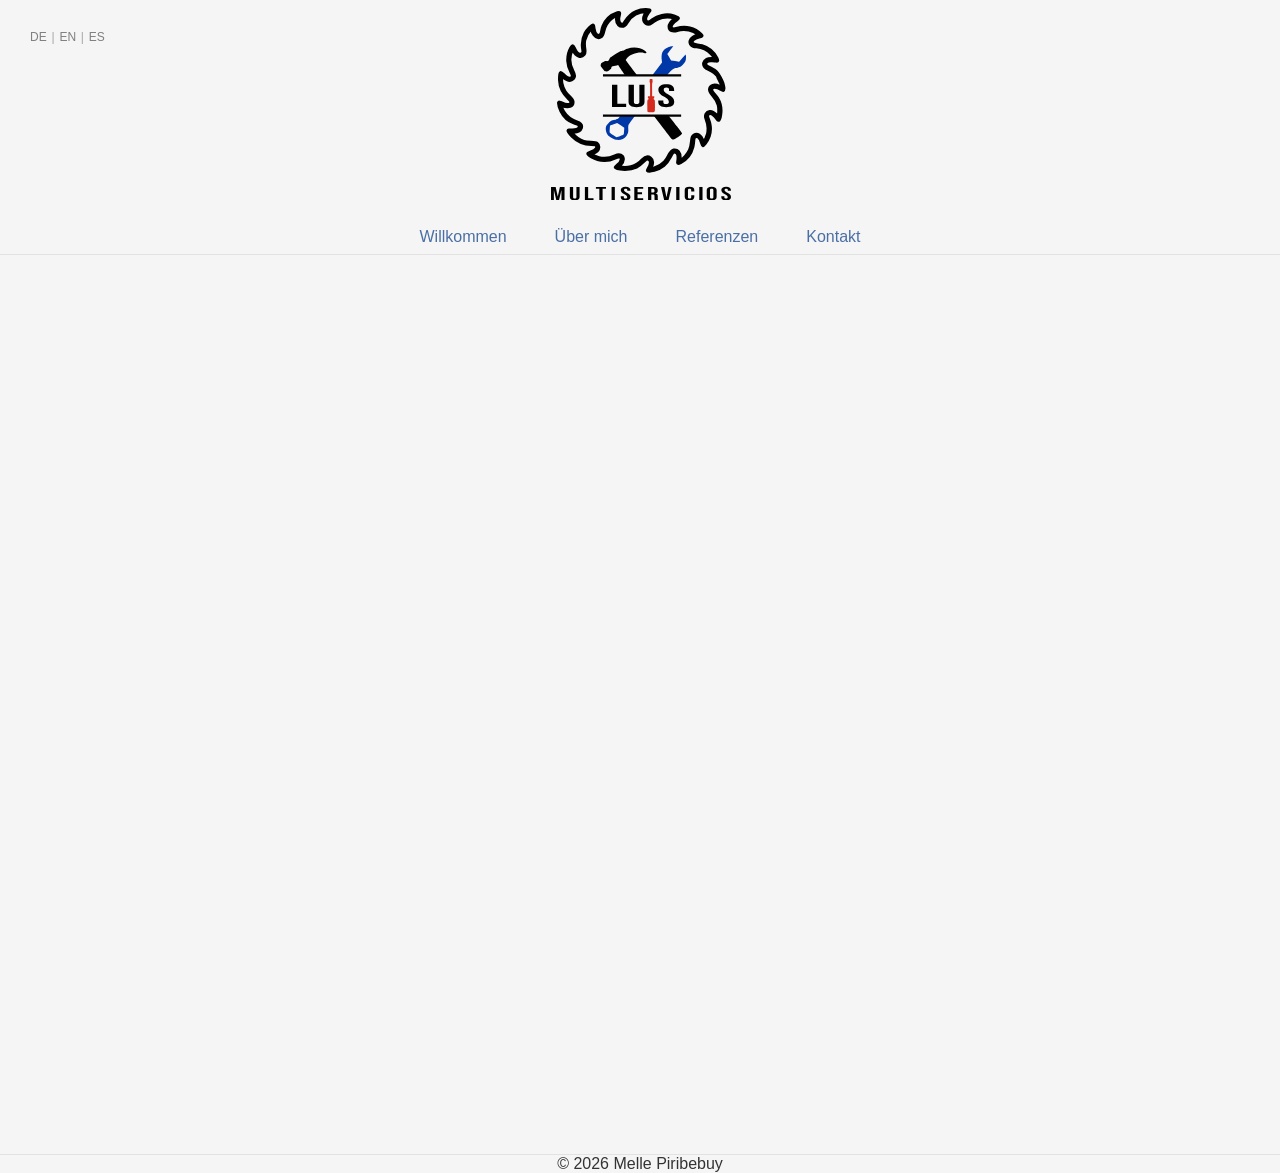
==== de/index.html @ fd74c48b "Luis index" ====
<!DOCTYPE html>
<html lang="de" dir="ltr">

<head>
  <meta charset="utf-8">
  <meta http-equiv="Pragma" content="no-cache">
  <meta http-equiv="Expires" content="0">
  <link rel="icon" sizes="32x32" href="../Images/LuisLogo.jpg">
  <!-- GSAP -->
  <script src="https://cdn.jsdelivr.net/npm/gsap@3.12.5/dist/gsap.min.js"></script>
  <link rel="stylesheet" href="../css/style.css">
  <meta name="viewport" content="width=device-width, initial-scale=1">
  <title>Luis | Multiservicios</title>
</head>

<body>


  <div class="container">
    <header class="header">

      <div class="lang-picker">
        <span class="lang active" data-lang="de">DE</span>
        <span class="divider">|</span>
        <span class="lang" data-lang="en">EN</span>
        <span class="divider">|</span>
        <span class="lang" data-lang="es">ES</span>
      </div>

      <input class="side-menu" title="hamb" type="checkbox" id="side-menu" />
      <div class="menuContainer">
        <a href="index.html">
          <svg class="logo" viewBox="0 0 105.61422 101.57352"
   version="1.1"
   id="svg1"
   inkscape:version="1.4 (86a8ad7, 2024-10-11)"
   sodipodi:docname="LuisLogo_.svg"
   xml:space="preserve"
   inkscape:export-filename="LuisLogo_multi.png"
   inkscape:export-xdpi="96"
   inkscape:export-ydpi="96"
   xmlns:inkscape="http://www.inkscape.org/namespaces/inkscape"
   xmlns:sodipodi="http://sodipodi.sourceforge.net/DTD/sodipodi-0.dtd"
   xmlns="http://www.w3.org/2000/svg"
   xmlns:svg="http://www.w3.org/2000/svg"><sodipodi:namedview
     id="namedview1"
     pagecolor="#ffffff"
     bordercolor="#000000"
     borderopacity="0.25"
     inkscape:showpageshadow="2"
     inkscape:pageopacity="0.0"
     inkscape:pagecheckerboard="0"
     inkscape:deskcolor="#d1d1d1"
     inkscape:document-units="mm"
     inkscape:zoom="0.75660426"
     inkscape:cx="210.14949"
     inkscape:cy="292.75542"
     inkscape:window-width="1920"
     inkscape:window-height="1111"
     inkscape:window-x="-9"
     inkscape:window-y="-9"
     inkscape:window-maximized="1"
     inkscape:current-layer="layer1"
     inkscape:export-bgcolor="#ffffffff" /><defs
     id="defs1"><rect
       x="45.794392"
       y="335.98132"
       width="249.53271"
       height="57.009346"
       id="rect10" /><rect
       x="216.32578"
       y="393.07974"
       width="470.90427"
       height="203.13518"
       id="rect1" /></defs><g
     inkscape:label="Layer 1"
     inkscape:groupmode="layer"
     id="layer1"
     transform="translate(-55.233114,-82.084185)"><path
       style="fill:#000100;fill-opacity:1;stroke-width:0.638722"
       d="m 126.11175,151.36258 c -1.09446,0.39889 -1.02225,0.45638 -3.41384,-2.71784 -1.2132,-1.61022 -6.62149,-8.54905 -8.80223,-11.61166 -2.18072,-3.06266 -6.12677,-8.5859 -8.76898,-12.27387 -2.6422,-3.68797 -7.339115,-10.54465 -7.794774,-11.24882 l -0.828477,-1.28031 -0.758275,0.20848 c -0.417067,0.11461 -1.060636,0.21397 -1.430139,0.22083 -0.939103,0.0173 -1.451172,0.38692 -1.428728,1.03146 0.01734,0.49864 -0.02372,0.5454 -1.070002,1.2186 -1.18398,0.76265 -1.319938,0.80352 -2.056496,0.62898 -0.395488,-0.0937 -0.705487,-0.39673 -1.543038,-1.50815 -0.9969,-1.32289 -1.041164,-1.42193 -0.905353,-2.02682 0.133958,-0.59676 0.211345,-0.68026 1.25545,-1.35466 1.072876,-0.69299 1.131311,-0.71168 1.632124,-0.52401 0.691076,0.259 1.312071,-0.13942 1.706518,-1.09517 l 0.294402,-0.71315 2.728375,-1.76938 c 2.666338,-1.72931 2.745157,-1.77083 3.481944,-1.81438 0.414463,-0.0252 0.968977,-0.18404 1.232188,-0.35406 0.263205,-0.17001 1.032611,-0.50719 1.709811,-0.74929 3.21223,-1.1484 6.65879,-0.74609 9.27715,1.08288 1.30857,0.91403 1.07073,1.47118 -0.4734,1.10924 -2.98682,-0.70003 -7.54205,0.78474 -9.12556,2.9745 l -0.55886,0.77282 0.76442,1.01741 c 0.42049,0.55952 8.23381,11.02202 14.72062,19.26146 9.85881,12.52245 14.40839,18.14359 14.32052,18.38429 -0.0577,0.15837 -0.30672,0.50812 -0.55311,0.77726 -0.51355,0.56091 -2.82353,2.06593 -3.61194,2.35333 z"
       id="path3"
       sodipodi:nodetypes="cscssccccccscccccccscccsccscccc" /><path
       style="fill:#0038a8;fill-opacity:1;stroke-width:0.680684"
       d="m 91.020882,149.1728 c -0.710006,-0.89472 -1.177324,-2.514 -1.056044,-3.65916 0.09093,-0.85846 0.21056,-1.09106 1.159833,-2.25484 1.164068,-1.42681 1.787837,-1.78625 3.711725,-2.13761 2.076584,-0.37928 1.286116,-0.1159 11.851724,-13.25197 l 12.99253,-17.0073 -0.13286,-1.2213 c -0.31101,-2.85874 0.11278,-4.45382 1.521,-5.72552 0.80897,-0.73057 2.99943,-1.64868 3.88879,-1.62996 l 0.66089,0.014 -1.56998,2.02664 -1.56997,2.02663 0.9898,1.7109 0.98981,1.71089 2.1289,0.35343 2.1289,0.35342 1.69815,-1.94279 1.69815,-1.94278 0.16807,0.68476 c 0.0925,0.37661 0.0862,1.21537 -0.0136,1.86393 -0.16373,1.06266 -0.2807,1.30137 -1.1826,2.41505 -0.89089,1.09999 -1.11492,1.28108 -2.03808,1.64779 -0.57045,0.22658 -1.56928,0.49956 -2.21962,0.60663 -2.42876,0.39984 -4.83174,4.4646 -15.27348,17.35709 -6.69798,8.27001 -9.49091,12.37253 -9.61522,12.78032 -0.0948,0.31097 -0.13195,1.18789 -0.0826,1.94871 0.11021,1.69876 -0.12816,2.60214 -0.98246,3.72336 -1.278366,1.67775 -3.203821,2.4018 -5.453039,2.05049 -1.01222,-0.15804 -1.405725,-0.31591 -2.5406,-1.01911 -0.905383,-0.5609 -1.510815,-1.04351 -1.858126,-1.48137 z m 6.375319,0.58101 c 0.976472,-0.32198 1.858739,-0.68832 1.9606,-0.81409 0.101879,-0.12579 0.228507,-1.00584 0.281423,-1.95571 l 0.09621,-1.72702 -1.890407,-1.1977 -1.890412,-1.19767 -1.80073,0.60548 c -0.990406,0.33303 -1.843395,0.65148 -1.89555,0.70771 -0.05211,0.0563 -0.134084,0.72167 -0.182096,1.47884 -0.158216,2.49502 -0.353765,2.09971 1.719439,3.4745 l 1.826206,1.21096 z"
       id="path5"
       sodipodi:nodetypes="ccccccscccccccccccsccccsscccccccsscccccsccc" /><rect
       style="fill:#F5F5F5;fill-opacity:1;stroke:none;stroke-width:1.39692;stroke-miterlimit:3.4;stroke-opacity:1"
       id="rect6"
       width="51.299824"
       height="21.442261"
       x="82.531487"
       y="117.67466" /><path
       d="m 93.254866,122.57298 h 2.826745 v 10.09829 h 4.651279 v 1.68305 h -7.478024 z m 12.951634,11.94964 c -1.37054,0 -2.41558,-0.25246 -3.13512,-0.75737 -0.71953,-0.51613 -1.0793,-1.25107 -1.0793,-2.20479 v -8.98748 h 2.82675 v 9.12212 c 0,0.40393 0.11992,0.69566 0.35976,0.87519 0.25698,0.17952 0.61675,0.26928 1.0793,0.26928 0.46256,0 0.81377,-0.0898 1.05361,-0.26928 0.25698,-0.17953 0.38547,-0.47126 0.38547,-0.87519 v -9.12212 h 2.72395 v 8.98748 c 0,0.95372 -0.35977,1.68866 -1.0793,2.20479 -0.71954,0.50491 -1.76458,0.75737 -3.13512,0.75737 z m 15.6458,0 c -1.37054,0 -2.40702,-0.25246 -3.10942,-0.75737 -0.7024,-0.51613 -1.0536,-1.25107 -1.0536,-2.20479 v -0.67322 h 2.67255 v 0.80786 c 0,0.76298 0.48826,1.14447 1.46477,1.14447 0.47969,0 0.83946,-0.0898 1.0793,-0.26928 0.25698,-0.19075 0.38547,-0.4937 0.38547,-0.90885 0,-0.4937 -0.17132,-0.92568 -0.51395,-1.29595 -0.34264,-0.38149 -0.97652,-0.83591 -1.90163,-1.36327 -1.16496,-0.67322 -1.97872,-1.27911 -2.44128,-1.81769 -0.46256,-0.54979 -0.69384,-1.16691 -0.69384,-1.85135 0,-0.93129 0.35977,-1.64939 1.0793,-2.1543 0.71954,-0.51614 1.76458,-0.77421 3.13512,-0.77421 1.35341,0 2.37275,0.25807 3.05802,0.77421 0.70241,0.50491 1.05361,1.23423 1.05361,2.18796 v 0.48808 h -2.67256 v -0.60589 c 0,-0.40393 -0.11992,-0.69566 -0.35977,-0.87519 -0.23984,-0.19074 -0.59104,-0.28612 -1.0536,-0.28612 -0.94225,0 -1.41338,0.37588 -1.41338,1.12764 0,0.42638 0.17133,0.8247 0.51396,1.19497 0.35977,0.37027 1.00221,0.81908 1.92732,1.34644 1.1821,0.67322 1.99586,1.28472 2.44128,1.83452 0.44543,0.5498 0.66814,1.19497 0.66814,1.93551 0,0.96494 -0.36833,1.70549 -1.105,2.22162 -0.71953,0.51613 -1.77313,0.7742 -3.16081,0.7742 z"
       id="text1"
       style="font-size:63.0917px;font-family:'Bebas Neue';-inkscape-font-specification:'Bebas Neue, Normal';font-variant-position:sub;white-space:pre;fill:#000100;stroke-width:1.74417;stroke-miterlimit:3.4"
       aria-label="Lu  s"
       sodipodi:nodetypes="cccccccscsccscscsccscsscsccsscscccscscsccscssccsscs" /><path
       style="fill:#000100;fill-opacity:1;stroke:#000100;stroke-width:1.791;stroke-dasharray:none;stroke-opacity:1"
       d="m 112.06897,167.91644 c -0.0526,-0.0851 0.13811,-0.55985 0.42386,-1.05486 1.29571,-2.24459 1.50895,-3.72979 0.66607,-4.63927 -0.4245,-0.45805 -1.00202,-0.63415 -1.59312,-0.4858 -0.23329,0.0585 -1.09476,0.75554 -1.91439,1.54885 -1.73126,1.67569 -2.24108,2.0685 -3.52732,2.71771 -2.01741,1.01827 -2.98316,1.20919 -6.0893,1.20382 -2.584464,-0.004 -2.901838,-0.0362 -3.906909,-0.39069 -0.601667,-0.2122 -1.093934,-0.47051 -1.093934,-0.57403 0,-0.10351 0.469338,-0.57533 1.042972,-1.04849 1.34899,-1.11271 2.03326,-2.10217 2.126766,-3.07533 0.06174,-0.64263 0.01677,-0.7983 -0.330895,-1.146 -0.606333,-0.60633 -1.337407,-0.53793 -3.091406,0.28922 -2.179924,1.028 -3.150377,1.24819 -5.451537,1.23694 -1.489624,-0.007 -2.250306,-0.0898 -3.203671,-0.34747 -2.220414,-0.60018 -5.547921,-2.46329 -5.547738,-3.10625 5.3e-5,-0.20037 0.337026,-0.38811 1.279948,-0.71312 1.498336,-0.51645 2.856539,-1.36751 3.179708,-1.99246 0.389536,-0.75327 0.296195,-1.46675 -0.252255,-1.92824 -0.460413,-0.38741 -0.562655,-0.40458 -2.408541,-0.40458 -4.400521,0 -6.965792,-1.04571 -9.903953,-4.03722 -1.763049,-1.79506 -2.421803,-2.66569 -2.339666,-3.0922 0.04731,-0.24576 0.277464,-0.27603 2.162364,-0.28438 2.473631,-0.011 3.154062,-0.24057 3.645957,-1.23034 0.277624,-0.55861 0.277624,-0.59399 0,-1.1603 -0.218796,-0.44631 -0.452274,-0.64584 -0.989596,-0.84568 -0.386788,-0.14386 -1.230681,-0.45644 -1.875319,-0.69461 -3.035589,-1.12159 -5.243935,-3.16634 -6.722101,-6.22412 -0.548732,-1.13513 -1.244077,-3.47591 -1.246912,-4.19757 -0.0023,-0.52029 0.486254,-0.46789 1.899754,0.20384 1.141588,0.54251 1.624859,0.68411 2.534025,0.74245 1.045431,0.0671 1.15831,0.0428 1.626076,-0.35087 0.415943,-0.34999 0.502669,-0.53381 0.502669,-1.06546 0,-0.60706 -0.0813,-0.72053 -1.47344,-2.05678 -1.732505,-1.66293 -2.39612,-2.52071 -3.224019,-4.16732 -0.944316,-1.87815 -1.260551,-3.18305 -1.340059,-5.5296 -0.07575,-2.23549 0.152093,-3.71144 0.585821,-3.79497 0.13823,-0.0266 0.760742,0.46766 1.422756,1.12967 1.886252,1.88624 3.436506,2.42226 4.353516,1.50525 0.691658,-0.69166 0.619847,-1.27821 -0.389571,-3.1821 -1.151929,-2.17268 -1.508949,-3.39467 -1.611557,-5.51598 -0.128856,-2.66408 0.343936,-4.75695 1.55932,-6.90255 0.828348,-1.46232 1.053717,-1.47339 1.684267,-0.0827 1.049258,2.3141 2.144639,3.48176 3.266215,3.48176 0.693774,0 1.155268,-0.30383 1.415397,-0.93182 0.163291,-0.39422 0.150031,-0.76139 -0.07758,-2.1491 -0.501398,-3.05687 -0.139453,-5.300386 1.305618,-8.092854 0.575141,-1.111414 1.02817,-1.709768 2.159369,-2.85205 1.482737,-1.497263 2.018576,-1.770696 2.1438,-1.09394 0.03579,0.193396 0.143534,0.868166 0.239444,1.499492 0.447023,2.94255 2.073194,4.446375 3.448224,3.18881 0.403894,-0.369398 0.511871,-0.649969 0.768675,-1.997359 0.164325,-0.862179 0.47167,-1.993099 0.682987,-2.51316 1.28833,-3.17059 4.268026,-5.922343 7.591209,-7.010494 1.090816,-0.357173 1.206406,-0.230655 0.893261,0.977803 -0.580593,2.24059 -0.454506,3.753179 0.382636,4.590323 0.472231,0.472232 1.294165,0.598535 1.87435,0.288032 0.160427,-0.08584 0.651902,-0.752461 1.092165,-1.481334 1.42052,-2.351747 3.123,-3.898529 5.49674,-4.994078 1.81439,-0.837386 2.93121,-1.077137 5.08432,-1.091484 2.20803,-0.01471 2.50877,0.1093 1.95786,0.807332 -2.00811,2.544383 -2.53318,4.431386 -1.51607,5.448497 0.26328,0.263285 0.54922,0.373228 0.97067,0.373228 0.63507,0 0.87217,-0.131121 2.22975,-1.233123 1.17561,-0.954297 3.38502,-1.969269 4.98938,-2.292052 1.80316,-0.362782 4.79378,-0.247895 6.34066,0.243572 1.42708,0.453409 2.26602,0.887717 2.26602,1.173096 0,0.126096 -0.29888,0.416231 -0.66418,0.644729 -2.38809,1.493801 -3.60634,3.276614 -3.01733,4.415632 0.41127,0.795302 1.16616,0.915834 2.70041,0.431162 2.58467,-0.816488 4.65403,-0.912076 7.03507,-0.324958 2.09498,0.516583 4.47116,1.861133 5.89471,3.335483 0.53684,0.55599 0.5885,0.669088 0.3907,0.855401 -0.12537,0.118087 -0.73862,0.32689 -1.36279,0.464025 -2.6674,0.586022 -4.17436,1.916053 -3.63802,3.210899 0.2659,0.64193 0.95831,0.9189 2.78303,1.11326 0.88249,0.094 1.97252,0.27948 2.42229,0.4122 3.13746,0.9258 6.33114,3.61783 7.79663,6.57196 0.5933,1.19597 0.52334,1.5216 -0.29963,1.39458 -0.32145,-0.0496 -1.26858,-0.13769 -2.10473,-0.19573 -1.83952,-0.12768 -2.77477,0.14045 -3.2588,0.93426 -0.71441,1.17159 -0.26539,1.77822 2.25301,3.04387 1.48208,0.74484 2.2414,1.24036 3.05511,1.99373 1.09457,1.0134 1.22856,1.2262 3.08962,4.90706 0.87312,1.72688 1.27758,4.69487 0.65585,4.81259 -0.14163,0.0268 -0.62504,-0.17738 -1.07422,-0.45378 -2.6041,-1.60231 -4.7913,-1.6317 -5.08459,-0.0683 -0.14981,0.79858 0.0195,1.11803 1.33106,2.51036 0.66391,0.70485 1.46901,1.71265 1.78909,2.23955 1.27474,2.09846 1.93656,4.86543 1.75908,7.35454 -0.11286,1.5828 -0.63198,3.73867 -0.98117,4.07463 -0.22176,0.21337 -0.30351,0.16769 -0.81753,-0.45681 -1.76073,-2.13919 -2.83506,-2.97861 -3.81214,-2.97861 -0.53442,0 -1.32048,0.67288 -1.44422,1.23625 -0.0697,0.31752 0.0676,0.86906 0.47546,1.91016 0.31543,0.80507 0.67637,2.02635 0.80209,2.71397 0.59215,3.23877 -0.43673,7.31343 -2.52614,10.00416 -1.14537,1.47501 -1.26483,1.45783 -1.71684,-0.24698 -0.77933,-2.93925 -2.56428,-4.41087 -3.82314,-3.15201 -0.40363,0.40363 -0.43964,0.5492 -0.544,2.19827 -0.0615,0.97131 -0.24903,2.30635 -0.41683,2.96677 -0.87634,3.44904 -3.44559,6.7329 -6.44211,8.23391 -1.33596,0.66921 -1.57438,0.60623 -1.40683,-0.37163 0.23333,-1.36177 0.14395,-3.48091 -0.17416,-4.12892 -0.46754,-0.95242 -1.6301,-1.34539 -2.39507,-0.80958 -0.1872,0.13112 -0.80295,1.13717 -1.36834,2.23565 -1.16352,2.2606 -2.14823,3.56594 -3.56094,4.72041 -1.21365,0.99178 -3.40017,2.0764 -5.02193,2.49113 -1.29832,0.33201 -3.28828,0.42499 -3.45127,0.16126 z m 3.26997,-1.10237 c 2.29748,-0.60176 4.11956,-1.67994 5.73756,-3.39511 0.79378,-0.84146 1.26279,-1.55178 2.06073,-3.12101 1.11614,-2.19502 1.74532,-2.92226 2.67985,-3.09758 2.04125,-0.38294 3.44069,1.34069 3.33474,4.10722 -0.0343,0.89412 0.005,1.29463 0.12856,1.29437 0.30071,-5.9e-4 1.96552,-1.31125 2.79853,-2.20317 1.02055,-1.0927 1.7128,-2.11277 2.25016,-3.31571 0.59998,-1.34314 0.79161,-2.20829 1.02273,-4.6174 0.21778,-2.27014 0.35218,-2.6005 1.32825,-3.2648 1.53897,-1.04741 3.54003,0.17183 4.4709,2.72413 l 0.43285,1.1868 0.34344,-0.43072 c 0.56832,-0.71274 1.43431,-2.58112 1.81227,-3.90997 0.28772,-1.0116 0.35391,-1.62305 0.34676,-3.20367 -0.009,-2.04136 -0.0352,-2.15936 -1.139,-5.15713 -0.65068,-1.76726 0.17616,-3.29884 1.90914,-3.53637 1.03709,-0.14215 2.16898,0.43079 3.44263,1.7426 l 1.01897,1.04949 0.19798,-0.68272 c 0.30312,-1.04525 0.26625,-4.37882 -0.062,-5.60544 -0.47883,-1.78935 -1.38331,-3.38119 -2.91475,-5.12981 -1.50747,-1.72126 -1.8469,-2.40914 -1.6656,-3.37554 0.13678,-0.72911 0.89056,-1.58293 1.60587,-1.81901 0.90073,-0.29727 2.24864,-0.0925 3.59245,0.54564 l 1.18759,0.56398 -0.0885,-0.74511 c -0.1309,-1.10176 -0.52542,-2.16341 -1.29831,-3.49368 -0.37892,-0.6522 -0.68896,-1.25515 -0.68896,-1.33991 0,-0.3351 -1.13928,-1.73411 -1.99101,-2.44492 -0.49506,-0.41315 -1.69392,-1.14531 -2.66413,-1.62701 -1.06471,-0.52863 -1.9445,-1.08137 -2.21923,-1.39429 -1.08916,-1.24047 -0.63381,-2.97442 1.014,-3.86121 0.53851,-0.28982 0.87946,-0.33642 2.46135,-0.33642 1.00994,0 1.83626,-0.039 1.83626,-0.0866 0,-0.24884 -1.07117,-1.71776 -1.84794,-2.53414 -2.15872,-2.2688 -4.77254,-3.5311 -7.84122,-3.78675 -0.64464,-0.0537 -1.46896,-0.20376 -1.8318,-0.33346 -1.22239,-0.43694 -1.83697,-1.6401 -1.46757,-2.873036 0.33529,-1.11913 2.1807,-2.406551 3.9595,-2.762314 0.2386,-0.04773 0.43381,-0.143175 0.43381,-0.212119 0,-0.271546 -1.24186,-1.137141 -2.57856,-1.797312 -2.01283,-0.994091 -3.06751,-1.237699 -5.31341,-1.227299 -1.59895,0.0072 -2.05956,0.07002 -3.12553,0.424797 -2.73577,0.910531 -4.51722,0.220732 -4.51211,-1.747144 0.003,-1.217052 0.84276,-2.52374 2.42547,-3.774806 l 0.74842,-0.591586 -0.58926,-0.235779 c -1.47637,-0.590723 -4.39719,-0.75495 -6.27704,-0.352931 -2.02075,0.432151 -3.08329,0.975979 -5.73769,2.936672 -0.90929,0.671651 -2.08168,0.776227 -2.84315,0.253604 -0.93913,-0.644558 -1.18647,-1.122317 -1.18629,-2.291395 1.3e-4,-0.889487 0.0858,-1.216305 0.58104,-2.215475 0.31949,-0.644648 0.6972,-1.330311 0.83936,-1.523699 0.25775,-0.350656 0.25655,-0.351627 -0.43513,-0.351627 -1.57455,0 -3.982,0.64329 -5.43931,1.453423 -1.95962,1.089373 -3.35328,2.478499 -4.49114,4.476515 -0.78705,1.382007 -1.459302,1.883901 -2.523385,1.883901 -0.809346,0 -1.24592,-0.175319 -1.787737,-0.71788 -0.853262,-0.854448 -1.217959,-2.495811 -0.916915,-4.126702 0.08725,-0.472735 0.125247,-0.893281 0.08442,-0.934549 -0.145979,-0.147553 -2.33705,1.097158 -3.22031,1.82942 -2.094941,1.736762 -3.337063,3.867014 -3.926811,6.734534 -0.394603,1.918662 -0.675121,2.452395 -1.513604,2.879952 -1.158782,0.590876 -2.531989,0.168254 -3.405497,-1.048087 -0.50082,-0.697368 -1.115416,-2.329247 -1.115416,-2.961634 0,-0.693961 -0.325668,-0.618149 -1.148558,0.267365 -1.398196,1.504607 -2.401749,3.462918 -2.844041,5.549795 -0.288799,1.362686 -0.2832,2.528566 0.02138,4.444276 0.285043,1.79288 0.21426,2.41506 -0.351201,3.08708 -1.540508,1.83078 -4.096737,0.8598 -5.591936,-2.1241 l -0.459645,-0.91728 -0.436256,0.93769 c -0.686172,1.47486 -1.066746,3.20688 -1.066746,4.85481 0,2.36396 0.383138,3.7408 1.742854,6.26306 0.737228,1.36756 0.789583,1.53604 0.723796,2.3293 -0.05877,0.70892 -0.161206,0.94828 -0.599115,1.40008 -1.238089,1.27738 -3.011409,1.01459 -5.152698,-0.76359 -0.466426,-0.38733 -0.902616,-0.67052 -0.969312,-0.6293 -0.180805,0.11174 -0.146465,2.83131 0.04921,3.89565 0.237991,1.29462 0.974279,3.13566 1.723633,4.30981 0.348638,0.54627 1.412633,1.77931 2.364432,2.74006 1.725235,1.74149 1.730757,1.74948 1.801966,2.60821 0.202676,2.44395 -2.356263,3.3108 -5.654728,1.91555 -0.33552,-0.14193 -0.637916,-0.23016 -0.672002,-0.19608 -0.141242,0.14124 0.826558,2.69326 1.346119,3.54961 1.726215,2.84519 3.655284,4.3271 7.100182,5.45436 1.862656,0.60951 2.708068,1.7582 2.28069,3.09884 -0.433214,1.35895 -1.619562,2.01306 -3.93621,2.17025 -0.752076,0.0511 -1.367417,0.1527 -1.367417,0.22593 0,0.0733 0.06171,0.13315 0.137137,0.13315 0.07543,0 0.466036,0.40436 0.868022,0.89858 1.454864,1.78869 3.376962,3.08085 5.636595,3.78929 0.860289,0.26972 1.661373,0.36481 3.750638,0.44525 2.442681,0.094 2.697807,0.13158 3.166962,0.46615 0.66078,0.47121 0.975,1.09633 0.971799,1.9333 -0.0053,1.3462 -1.297549,2.74367 -3.177635,3.43596 l -0.914193,0.33663 0.367226,0.28154 c 0.664116,0.50915 2.571502,1.36809 3.824588,1.7223 0.963092,0.27224 1.638987,0.34783 3.106254,0.34745 2.149565,-5.7e-4 3.256972,-0.26908 5.416099,-1.31321 1.843336,-0.89141 2.885824,-0.83189 3.8694,0.22097 0.273106,0.29233 0.396984,0.63641 0.447213,1.24214 0.09428,1.13686 -0.326513,2.04224 -1.53322,3.2989 l -0.953088,0.99255 0.799306,0.17142 c 1.346154,0.28869 4.467445,0.21576 5.845095,-0.13658 2.322,-0.59387 4.42296,-1.89501 6.00081,-3.71633 1.39186,-1.60665 2.95813,-1.99341 4.20899,-1.03934 1.23841,0.94458 1.38945,2.68567 0.42264,4.8718 -0.20818,0.47073 -0.3785,0.88226 -0.3785,0.91455 0,0.13324 0.63645,0.0403 1.78623,-0.26086 z"
       id="path1"
       sodipodi:nodetypes="[base64]" /><path
       style="fill:#000100;fill-opacity:1;stroke:#000100;stroke-width:1.19888;stroke-miterlimit:3.4;stroke-opacity:1"
       d="M 88.484526,117.62583 H 129.77769"
       id="path2"
       sodipodi:nodetypes="cc" /><path
       style="fill:#d52a1e;fill-opacity:1;stroke:none;stroke-width:0.792328;stroke-dasharray:none;stroke-opacity:1"
       d="m 112.63548,137.08484 c -0.74624,-0.13944 -0.72738,-0.0521 -0.72738,-3.36329 0,-3.03362 0.005,-3.07271 0.44107,-3.3034 0.34249,-0.18125 0.37323,-0.4301 0.0794,-0.64234 -0.22746,-0.16426 -0.2448,-0.21353 -0.21947,-0.62343 l 0.0275,-0.44508 0.56308,-0.0285 0.56308,-0.0285 0.0242,-3.45016 c 0.0229,-3.26647 0.0147,-3.4673 -0.15492,-3.77246 -0.15604,-0.28079 -0.16876,-0.39835 -0.0987,-0.91256 0.0442,-0.32463 0.0823,-0.67475 0.0845,-0.77807 l 0.004,-0.18785 0.68038,0.0168 0.68038,0.0169 0.08,0.76988 c 0.067,0.64444 0.0555,0.81718 -0.0704,1.06006 -0.13114,0.25298 -0.15041,0.73699 -0.15041,3.77815 v 3.488 h 0.56308 0.56307 v 0.48473 c 0,0.40873 -0.0294,0.50264 -0.1877,0.59881 -0.28462,0.17298 -0.2498,0.48345 0.0755,0.67331 0.49017,0.28606 0.48765,0.26891 0.486,3.30711 -0.002,2.83352 -0.002,2.83461 -0.21269,3.06108 -0.15919,0.17079 -0.30316,0.24341 -0.58499,0.295 -0.51889,0.095 -1.96858,0.087 -2.50877,-0.0141 z"
       id="path4" /><path
       style="fill:#000100;fill-opacity:1;stroke:#000100;stroke-width:1.19888;stroke-miterlimit:3.4;stroke-opacity:1"
       d="M 88.468558,138.90439 H 129.76173"
       id="path2-3"
       sodipodi:nodetypes="cc" /><path
       style="font-size:48px;font-family:'Bebas Neue';-inkscape-font-specification:'Bebas Neue, Normal';font-variant-position:sub;white-space:pre;stroke-width:1.75993;stroke-miterlimit:3.4"
       d="m 153.48714,183.6577 c -0.83459,0 -1.46574,-0.14929 -1.89347,-0.44786 -0.42773,-0.30521 -0.64159,-0.73981 -0.64159,-1.30378 v -0.3981 h 1.62744 v 0.47772 c 0,0.45118 0.29732,0.67677 0.89197,0.67677 0.29211,0 0.51119,-0.0531 0.65724,-0.15924 0.15648,-0.1128 0.23472,-0.29195 0.23472,-0.53744 0,-0.29194 -0.10432,-0.54739 -0.31296,-0.76634 -0.20865,-0.22559 -0.59465,-0.49431 -1.158,-0.80615 -0.70939,-0.39811 -1.20493,-0.7564 -1.48661,-1.07488 -0.28167,-0.32511 -0.4225,-0.69004 -0.4225,-1.09477 0,-0.55071 0.21908,-0.97535 0.65723,-1.27392 0.43816,-0.30521 1.07454,-0.45782 1.90913,-0.45782 0.82415,0 1.44488,0.15261 1.86217,0.45782 0.42773,0.29857 0.64159,0.72985 0.64159,1.29382 v 0.28863 h -1.62744 v -0.35829 c 0,-0.23886 -0.073,-0.41137 -0.21909,-0.51753 -0.14605,-0.1128 -0.35991,-0.1692 -0.64159,-0.1692 -0.57377,0 -0.86066,0.22227 -0.86066,0.66682 0,0.25213 0.10432,0.48768 0.31296,0.70663 0.21909,0.21895 0.6103,0.48435 1.17365,0.7962 0.71983,0.3981 1.21536,0.75971 1.4866,1.08482 0.27125,0.32512 0.40687,0.70663 0.40687,1.14454 0,0.57061 -0.2243,1.00852 -0.67289,1.31373 -0.43815,0.30521 -1.07974,0.45782 -1.92477,0.45782 z"
       id="path21" /><path
       style="font-size:48px;font-family:'Bebas Neue';-inkscape-font-specification:'Bebas Neue, Normal';font-variant-position:sub;white-space:pre;stroke-width:1.75993;stroke-miterlimit:3.4"
       d="m 145.8906,183.6577 c -0.84503,0 -1.49184,-0.15261 -1.94043,-0.45782 -0.44859,-0.30521 -0.67288,-0.73648 -0.67288,-1.29382 v -3.66253 c 0,-0.55734 0.22429,-0.98861 0.67288,-1.29382 0.44859,-0.30521 1.0954,-0.45782 1.94043,-0.45782 0.84502,0 1.49183,0.15261 1.94042,0.45782 0.44859,0.30521 0.67289,0.73648 0.67289,1.29382 v 3.66253 c 0,0.55734 -0.2243,0.98861 -0.67289,1.29382 -0.44859,0.30521 -1.0954,0.45782 -1.94042,0.45782 z m 0,-0.99525 c 0.59464,0 0.89196,-0.22891 0.89196,-0.68673 v -3.80185 c 0,-0.45782 -0.29732,-0.68673 -0.89196,-0.68673 -0.59465,0 -0.89197,0.22891 -0.89197,0.68673 v 3.80185 c 0,0.45782 0.29732,0.68673 0.89197,0.68673 z"
       id="path20" /><path
       style="font-size:48px;font-family:'Bebas Neue';-inkscape-font-specification:'Bebas Neue, Normal';font-variant-position:sub;white-space:pre;stroke-width:1.75993;stroke-miterlimit:3.4"
       d="m 139.33962,176.59142 h 1.72134 v 6.96675 h -1.72134 z"
       id="path19" /><path
       style="font-size:48px;font-family:'Bebas Neue';-inkscape-font-specification:'Bebas Neue, Normal';font-variant-position:sub;white-space:pre;stroke-width:1.75993;stroke-miterlimit:3.4"
       d="m 134.18426,183.6577 c -0.82416,0 -1.45532,-0.14929 -1.89348,-0.44786 -0.42773,-0.29858 -0.64159,-0.7199 -0.64159,-1.26397 v -3.74215 c 0,-0.54407 0.21386,-0.96539 0.64159,-1.26397 0.43816,-0.29857 1.06932,-0.44786 1.89348,-0.44786 0.82415,0 1.45009,0.14929 1.87782,0.44786 0.43817,0.29858 0.65725,0.7199 0.65725,1.26397 v 0.73649 h -1.62746 v -0.80615 c 0,-0.43128 -0.28689,-0.64692 -0.86066,-0.64692 -0.57379,0 -0.86068,0.21564 -0.86068,0.64692 v 3.89143 c 0,0.42464 0.28689,0.63696 0.86068,0.63696 0.57377,0 0.86066,-0.21232 0.86066,-0.63696 v -1.06492 h 1.62746 v 0.9853 c 0,0.54407 -0.21908,0.96539 -0.65725,1.26397 -0.42773,0.29857 -1.05367,0.44786 -1.87782,0.44786 z"
       id="path18" /><path
       style="font-size:48px;font-family:'Bebas Neue';-inkscape-font-specification:'Bebas Neue, Normal';font-variant-position:sub;white-space:pre;stroke-width:1.75993;stroke-miterlimit:3.4"
       d="m 127.1667,176.59142 h 1.72135 v 6.96675 h -1.72135 z"
       id="path17" /><path
       style="font-size:48px;font-family:'Bebas Neue';-inkscape-font-specification:'Bebas Neue, Normal';font-variant-position:sub;white-space:pre;stroke-width:1.75993;stroke-miterlimit:3.4"
       d="m 119.14763,176.59142 h 1.73699 l 1.12669,5.40421 h 0.0313 l 1.12669,-5.40421 h 1.58052 l -1.65877,6.96675 h -2.28468 z"
       id="path16" /><path
       style="font-size:48px;font-family:'Bebas Neue';-inkscape-font-specification:'Bebas Neue, Normal';font-variant-position:sub;white-space:pre;stroke-width:1.75993;stroke-miterlimit:3.4"
       d="m 112.2993,176.59142 h 2.55074 c 0.88675,0 1.53355,0.1327 1.94042,0.3981 0.40686,0.25877 0.61029,0.66018 0.61029,1.20425 v 0.42796 c 0,0.72321 -0.37556,1.18103 -1.1267,1.37344 v 0.0199 c 0.4173,0.0796 0.7094,0.24218 0.87632,0.48767 0.17735,0.2455 0.26603,0.57393 0.26603,0.9853 v 1.22416 c 0,0.19905 0.0104,0.36161 0.0313,0.48767 0.0209,0.11943 0.073,0.23886 0.15649,0.35829 h -1.75264 c -0.0626,-0.11279 -0.10433,-0.21895 -0.12518,-0.31848 -0.0209,-0.0995 -0.0313,-0.27866 -0.0313,-0.53743 v -1.27392 c 0,-0.31848 -0.0835,-0.54075 -0.25038,-0.66682 -0.15648,-0.12607 -0.43294,-0.1891 -0.82938,-0.1891 h -0.59465 v 2.98575 h -1.72136 z m 2.34729,2.98575 c 0.34428,0 0.59987,-0.0564 0.76679,-0.16919 0.17735,-0.1128 0.26603,-0.3019 0.26603,-0.5673 v -0.53743 c 0,-0.25213 -0.073,-0.4346 -0.21908,-0.54739 -0.13562,-0.11279 -0.3547,-0.16919 -0.65725,-0.16919 h -0.78243 v 1.9905 z"
       id="path15" /><path
       style="font-size:48px;font-family:'Bebas Neue';-inkscape-font-specification:'Bebas Neue, Normal';font-variant-position:sub;white-space:pre;stroke-width:1.75993;stroke-miterlimit:3.4"
       d="m 105.03132,176.59142 h 4.69459 v 0.99525 h -2.97323 v 1.84121 h 2.36294 v 0.99525 h -2.36294 v 2.13979 h 2.97323 v 0.99525 h -4.69459 z"
       id="path14" /><path
       style="font-size:48px;font-family:'Bebas Neue';-inkscape-font-specification:'Bebas Neue, Normal';font-variant-position:sub;white-space:pre;stroke-width:1.75993;stroke-miterlimit:3.4"
       d="m 100.38945,183.6577 c -0.834587,0 -1.465746,-0.14929 -1.893473,-0.44786 -0.427727,-0.30521 -0.64159,-0.73981 -0.64159,-1.30378 v -0.3981 h 1.627446 v 0.47772 c 0,0.45118 0.29732,0.67677 0.891967,0.67677 0.29211,0 0.51119,-0.0531 0.65724,-0.15924 0.15649,-0.1128 0.23473,-0.29195 0.23473,-0.53744 0,-0.29194 -0.10432,-0.54739 -0.31297,-0.76634 -0.20865,-0.22559 -0.59465,-0.49431 -1.157997,-0.80615 -0.709397,-0.39811 -1.204934,-0.7564 -1.486608,-1.07488 -0.281674,-0.32511 -0.422511,-0.69004 -0.422511,-1.09477 0,-0.55071 0.219079,-0.97535 0.657238,-1.27392 0.43816,-0.30521 1.074531,-0.45782 1.909118,-0.45782 0.82417,0 1.4449,0.15261 1.86219,0.45782 0.42773,0.29857 0.6416,0.72985 0.6416,1.29382 v 0.28863 h -1.62746 v -0.35829 c 0,-0.23886 -0.073,-0.41137 -0.21908,-0.51753 -0.14606,-0.1128 -0.35992,-0.1692 -0.6416,-0.1692 -0.573777,0 -0.860667,0.22227 -0.860667,0.66682 0,0.25213 0.10432,0.48768 0.31297,0.70663 0.219077,0.21895 0.610297,0.48435 1.173647,0.7962 0.71984,0.3981 1.21538,0.75971 1.48662,1.08482 0.27124,0.32512 0.40686,0.70663 0.40686,1.14454 0,0.57061 -0.22429,1.00852 -0.67289,1.31373 -0.43816,0.30521 -1.07975,0.45782 -1.92478,0.45782 z"
       id="path13" /><path
       style="font-size:48px;font-family:'Bebas Neue';-inkscape-font-specification:'Bebas Neue, Normal';font-variant-position:sub;white-space:pre;stroke-width:1.75993;stroke-miterlimit:3.4"
       d="m 93.03053,176.59142 h 1.72134 v 6.96675 h -1.72134 z"
       id="path12" /><path
       style="font-size:48px;font-family:'Bebas Neue';-inkscape-font-specification:'Bebas Neue, Normal';font-variant-position:sub;white-space:pre;stroke-width:1.75993;stroke-miterlimit:3.4"
       d="m 86.563561,177.58667 h -1.799584 v -0.99525 h 5.320505 v 0.99525 H 88.2849 v 5.9715 h -1.721339 z"
       id="path22" /><path
       style="font-size:48px;font-family:'Bebas Neue';-inkscape-font-specification:'Bebas Neue, Normal';font-variant-position:sub;white-space:pre;stroke-width:1.75993;stroke-miterlimit:3.4"
       d="m 78.938593,176.59142 h 1.72134 v 5.9715 h 2.832387 v 0.99525 h -4.553727 z"
       id="path11" /><path
       style="font-size:48px;font-family:'Bebas Neue';-inkscape-font-specification:'Bebas Neue, Normal';font-variant-position:sub;white-space:pre;stroke-width:1.75993;stroke-miterlimit:3.4"
       d="m 73.564138,183.6577 c -0.834589,0 -1.470963,-0.14929 -1.909123,-0.44786 -0.438159,-0.30521 -0.657239,-0.73981 -0.657239,-1.30378 v -5.31464 h 1.721341 v 5.39426 c 0,0.23886 0.07303,0.41137 0.21908,0.51753 0.156485,0.10616 0.375564,0.15924 0.657238,0.15924 0.281674,0 0.495538,-0.0531 0.641591,-0.15924 0.156485,-0.10616 0.234728,-0.27867 0.234728,-0.51753 v -5.39426 h 1.658745 v 5.31464 c 0,0.56397 -0.21908,0.99857 -0.657239,1.30378 -0.438159,0.29857 -1.074533,0.44786 -1.909122,0.44786 z"
       id="path10" /><path
       style="font-size:48px;font-family:'Bebas Neue';-inkscape-font-specification:'Bebas Neue, Normal';font-variant-position:sub;white-space:pre;stroke-width:1.75993;stroke-miterlimit:3.4"
       d="m 61.053951,176.59142 h 2.456822 l 1.095399,4.9862 h 0.0313 l 1.095397,-4.9862 h 2.456822 v 6.96675 h -1.627448 v -5.27483 h -0.0313 l -1.251884,5.27483 h -1.439666 l -1.251884,-5.27483 h -0.0313 v 5.27483 h -1.502257 z"
       id="text10" /></g></svg>

        </a>

        <Menu>
          <nav class="nav" id="nav">
            <ul class="menu" id="menu">
              <li> <a href="index.html">Willkommen</a></li>
              <li> <a href="index.html">Über mich</a></li>
              <li> <a href="index.html">Referenzen</a></li>
              <li> <a href="index.html">Kontakt</a></li>


            </ul>
          </nav>
      </div>
      <label class="hamb" id="hamb" for="side-menu"><span class="hamb-line"></span></label>

    </header>

    <main class="main">

      <!--div class="hero">
      <h1>Ihr Webauftritt verdient Applaus.</h1>
      <p class="audience">Ich sorge fürs Publikum.</p>
     
    
<section class="sectionIndex">
    <picture>
      <source srcset="../Images/avif/IndexWithDogs-600.avif 600w,
      ../Images/avif/IndexWithDogs-1200.avif 1200w"                  
      sizes="(max-width: 768px) 80vw, 400px" type="image/avif">
      <source srcset="../Images/webp/IndexWithDogs-600.webp"
       sizes="(max-width: 768px) 80vw, 400px" type="image/webp"> 
   <img src="../Images/IndexWithDogs.JPG"class="IndexWithDogs" alt="Webdesigner mit Laptop und zwei Hunden im Garten in Paraguay">
    </picture>
</section>
 <p class="branding">Webseiten • SEO • Webgrafiken</p>
  </div-->

    </main>

    <footer class="footer">
      <p>© 2026 Melle Piribebuy</p>
    </footer>
  </div>

  <script type="module" src="../js/script.js"></script>
</body>

</html>
---- css/style.css ----
@font-face {
  font-family: 'Outfit';
  font-style: normal;
  font-weight: 300; /* Light = 300 */
  font-display: swap; /* sorgt dafür, dass Text sofort sichtbar ist */
  src: url('../fonts/Outfit/static/Outfit-Light.woff') format('woff');
}
@font-face {
  font-family: "JetBrainsMono";
 src: url("../fonts/Bebas_Neue_Jet/JetBrains_Mono/static/JetBrainsMono-Bold.ttf") format("truetype");
  font-weight: 400;
  font-style: normal;
}


html, body {
  overflow: auto;
  min-height: 100%;
}
body {
font-family: "Montserrat",Sans-serif;
  font-weight: 300; /* Light */
  background-color: #E6F0FF;
  color: #333;
  min-height: 100vh;
}



.container {
  display: flex;
  flex-direction: column;
  min-height: 100vh;
  
}


.header {
 display: flex;
 flex-direction: row;
  padding: 0.5em 0;
  align-items: center;
  background-color: #F5F5F5;
  border-bottom: 1px solid #E2E2E2;
 
}


.main {
  background-color: #F5F5F5;
  border-bottom: 1px solid #E2E2E2;
  display: grid;
  grid-template-columns: 1fr;   /* nur EINE Spalte auf Mobil */
  grid-template-rows: auto auto auto auto auto; 
  gap: 2rem;
  /*min-height: auto;*/
  min-height: 100dvh;
  align-content:start;
padding: 0;
  color: #141414;

  justify-items: center; /* horizontal zentrieren */
 
}



*{margin: 0;
  padding:0;
  box-sizing: border-box;
 /* font-family: 'Poppins', 'san-serifs'*/}

 /*index.html*/


 .logo{
    width: 100px;
 }
 .menuContainer{
    display: flex;
    flex-direction: row;
    margin-inline: unset;

}
 h2{
   /*color:  #cbcaca;*/
    color: #666;
   font-size: 1em;
   font-weight: 400;
   text-transform: uppercase;
   letter-spacing: 0.2em;
   text-align: center;
   line-height: 1.5em;
 padding: 1.0em;
}
h3{
  color: #4A6FA5;
  font-size: 0.9em;
  margin-top: 1em;
}
    .hero
    {
        width:100%;
        display: flex;
        flex-direction: column;
        align-items:center;
        grid-row: 1; 
        gap: 0.5em;
        text-align:center;
        padding: 0.5em;
      }


    h1{
      color: #4A6FA5;
    }

    .hero h1,
    h1{
      font-size: 1.2em;
      font-weight:300;
      margin-top: 20px;
      text-transform: uppercase;
      text-align:center;
      letter-spacing: 4px;
      line-height: 1.8; 
    }

    .hero .audience{
      text-transform: uppercase;
      letter-spacing: 2px;
      font-size:0.9em;
      color:#666;
       line-height: 1.8; 
    }
    .hero .branding{
      text-transform: uppercase;
      letter-spacing: 2px;
      font-size:11px;
      color: #4A6FA5;
    }

    .sectionIndex{
     grid-row:2;
    max-width: 1200px;
    padding: 1em;
}

   

 .side-menu {
 display: block;
 opacity: 0;
 } 
.nav {
  position: fixed;
  top: 0;
  left: 0;
  width: 100%;
  height: 100vh;

  background: #F5F5F5;

  display: flex;
  justify-content: center;
  align-items: center;
  flex-direction: column;

  transform: translateX(-100%);
  transition: transform 0.3s ease;
  z-index: 4;

}
    .nav li a{
      text-decoration:none;
      color: #4A6FA5;
      
    }
    .nav.de li a{ 
    color: #0000008f;
    }
  
     .menu {
           
            display: grid;
            gap: 3rem; /* Use rem for better scalability */
            text-align: center;
            padding: 0;
            margin: 0;
            list-style: none;
          
          }

    
    
  /* Menu Icon */
      .hamb{ 
        position: relative;
        justify-self: start;
        cursor: default;
        padding: 40px 20px; 
        z-index: 5; /* Set z-index to keep the icon at the top position */  
        margin-left: auto;
        order:2;
        
      }
      /* Style label tag */

      .hamb-line {
     
        background: #0038a8;
        display: block;
        height: 2px;
        position: relative;
        width: 24px; 
      

      }
      /* Style span tag */

      .hamb-line::before,
      .hamb-line::after{
          background: #0038a8;
          content: '';
          display: block;
          height: 100%;
          position: absolute;
          /*transition: all .2s ease-out;*/
          width: 100%;
      }
      .hamb-line::before{
          top: 5px;
      }
      .hamb-line::after{
          top: -5px;
      }

      /* Toggle menu icon */
      .side-menu:checked ~ .menuContainer .nav {
     transform: translateX(0);
      }

      .side-menu:checked ~ .hamb .hamb-line {
        background: transparent;
      }
      .side-menu:checked ~ .hamb .hamb-line::before {
        transform: rotate(-45deg);
        top:0;
      }
      .side-menu:checked ~ .hamb .hamb-line::after {
        transform: rotate(45deg);
        top:0;
      }

      body:has(.side-menu:checked) {
      overflow: hidden;
      }
      /* Hide logoMobil when side-menu is checked */
        .side-menu:checked ~ .logoDiv {
          display: none;
        }


.lang-picker {
  position:relative;
  display: flex;
  align-items: center;
  gap: 0.4em;
  font-size: 12px;
  padding-right: 1em;
  order:3;
  z-index: 4;
}

.lang {
  cursor: pointer;
  opacity: 0.6;
  transition: opacity 0.2s ease;
}

.lang.active {
  opacity: 1;
  font-weight: bold;
}

.divider {
  opacity: 0.4;
}



.hero-description {
    max-width: 600px;
    margin: 1.5rem auto 0;
    font-size: 1.1rem;
    line-height: 1.6;
    color: #666;
}

.IndexWithDogs,
.handsOnEyes{
  max-width: 400px;
  height: auto;
}
.intro{
    margin-bottom:40px;
    line-height:1.7;
    max-width:700px;
    margin-left:auto;
    margin-right:auto;
}
 


/*about*/
.timeline{
    
    max-width: 900px;
    margin: 0 auto;
    display: flex;
    flex-direction: column;
    gap: 2rem;
    padding: 1em;

}

.timeline-item{
    display:flex;
    flex-direction:column;
    gap:.5rem;
    width:min(100%,700px);
    
}
.content{
  display: flex;
  flex-direction: column;
  gap: 0.5em;
}
.content p
{
  font-size: 0.7em;
  line-height: 1.5em;
}
.content p,
.content small,
.timeline-item .year{
  color: #666;
}
.sectionAbout {
    display: flex;
    justify-content: center;
}
 .aboutParaguay{
      display: flex;
      flex-direction: column;
   
      padding: 1em;
      gap: 0.5em;
     }
     .aboutParaguay h2{
      margin-bottom: 1em;
     }
    .wayToParaguay{
      padding: 1em;
       max-width:800px;
    }
    .wayToParaguay p{
    line-height:1.8;
    margin-bottom:1rem;
    color: #666;
    }
.sapContainer{
  display: flex;
  gap:0.1em;
}
.svgSAP{
  width: 2em;
}

/*references*/
.mockups{
  display: flex;
  flex-direction: column;
  gap: 1em;
   align-items: center;
   padding: 0.5em;
}
.mockups img{
width: 300px;
align-items: center;
}

.mockups a{
text-decoration:underline;
  color:inherit;
    text-underline-offset: 5px;
}
.mockups .subline{
  text-transform: uppercase;
  letter-spacing: 0.6em;
  text-align: center;

}
.mockups .industry{
  font-size: 10px;
  text-transform: uppercase;
  letter-spacing: 0.5em;
  text-align: center;
  color: #666;
}
.mockups .description{
   font-size: 12px;  
    text-align: center;
    color: #4A6FA5;
}
.mockups .inProcess{
  font-size: 12px;  
  color: rgba(255, 0, 0, 0.716);
}

/*proposal*/
.proposalAndContactSections{
  display: flex;
  flex-direction: column;
  margin: 0 auto;
  
}

.serviceHeader h3{
  font-size: 18px;
}
.service-intro{
    max-width:700px;
    margin:20px auto 50px;
    line-height:1.6;
}
.serviceHeader,
.contactHeader{
display: flex;
flex-direction: column;
gap: 2em;
}

.serviceHeader h3,
.contactHeader h3{
  font-size: 18px;
}

.contact-section {
  max-width: 300px;
  max-height: 300px;
  aspect-ratio: 1 / 1;
  border-radius: 50%;
    position: relative;
    display: flex;
    justify-content: center;
    align-items: center;
    overflow: hidden;
    background: url("../Images/contactMe.jpg") center/cover no-repeat;
     margin: 0 auto; 
}
.contact-whatsapp,
.contact-email {
    display: flex;
    align-items: center; /* vertikal zentrieren */
    gap: 4px; /* Abstand zwischen Icon und Text */
}

.contact{
  display: flex;
  flex-direction: column;
 align-items: center;
height: 200px;

}


.contact-text {
    position: relative;
    z-index: 3;
    text-align: center;
    padding: 1rem;
     
}

.contact-text p {
    color: white;
    font-size: clamp(1.0rem, 4vw, 1rem);
    line-height: 1.5;
    text-shadow: 0 2px 10px rgba(0, 0, 0, 0.5);
    margin-top:4rem;
}
.contact-section,
.proposal-section{
    padding:50px 20px;
    gap: 1em;
}

.contactMe{
  margin-bottom: 2rem;
}


.svgEmail,
.svgWhatsapp{
  width:24px;
  vertical-align: middle;
  gap: 1.5em;
}
.service-list{
    margin-top:40px;
}

.service-item,
.skill-item{
    padding:18px 0;
    border-bottom:1px solid rgba(0,0,0,0.08);
    flex-wrap: wrap;
}

.service-item:last-child,
.skill-item:last-child{
    border-bottom:none;
}

.service-item h3{
    margin:0;
    font-size:16px;
}

.service-item p{
    margin:6px 0 0;
    line-height:1.5;
    font-size:14.5px;
    color:#333;
}
.service-item svg,
.skill-item svg{
  width: 60px;
  height: 60px;
}
.skill-item{
  width: 300px;
  display: flex;
  flex-direction: row;
  gap: 2em;
}
.codingItem{
  display: flex;
  flex-direction: column;
  align-items: center;
  gap: 0.5em;
}
.codingItem span{
  font-size:  12px;
}

.contact-section h1{
    font-size:48px;
    margin-bottom:20px;
}

.contact-section h2{
    margin-bottom:25px;
}


.cta-button{
    display:inline-block;
    padding:15px 35px;
    border-radius:30px;
    text-decoration:none;
    font-weight:bold;
    margin-bottom:60px;
    transition:0.3s;
    border:1px solid #ddd;
     text-decoration: none;
       color: inherit;
}


.contact-options{
    display:flex;
    gap:0.8em;
    justify-content:center;
    flex-wrap:wrap;
    margin-bottom: 3rem;
}
.contact-options a{
   text-decoration:none;
  color: #E6F0FF;
}

.card h3{
    margin-bottom:10px;
}

.card p{
    margin-bottom:20px;
}


.footer{
    display: flex;
  flex-direction: row;
   background-color: #F5F5F5;
   text-align: center;
   justify-content: center;
}
.footer a{
text-decoration: none;
  color: #333;
}
/*private Policy*/

.sectionPrivatePolicy{
  display: flex;
  flex-direction: column;
  align-items:start;
  max-width: 900px;
  gap: 1em;
  
}
.sectionPrivatePolicy h2{
  text-align: left;
}
.listPP{
  list-style: none;
   margin-left: 5em;
   line-height: 2em;
}
.sectionPrivatePolicy p{
  margin-left: 3em;
}


/* Ab 900 px: Kreis für die Kontaktsektion */
@media (min-width: 900px) {

  .proposalAndContactSections {
    display: flex;
    flex-direction: row;
    width: 75%;
    height: auto;
    gap: 1rem;
    justify-content: center;
    align-items: center;
  }

  .proposal-section {
    max-width: 600px;
  }

  .contact-section {
    display: flex;
    justify-content: center;
    align-items: center;
    max-width: 500px;
    max-height: 500px;
    padding: 50px 20px;
  }

  .contact-section img {
    border-radius: 50%;
    padding: 1rem;
  }

  .contactMe {
    width: min(600px, 100%);
    height: auto;
  }

  .contact {
    display: flex;
    flex-direction: column;
  }

  .contact-text {
    margin-top: 2rem;
  }

  .contact-options {
    z-index: 5;
  }
}


@media (min-width: 1024px) {
  .container {
   
    margin: 0 auto;
  }
  .menuContainer{
    flex-direction: column;
    gap: 1.5em;
    margin-inline: auto;
    align-items: center;
}

   .hamb, .side-menu {
 display: none;
 } 
   .logo{
    width: 200px;
 }
 .nav {
    display: flex;
    position: static;
    height: auto;
    background: transparent;
  
    justify-content: flex-end;
    align-items: center;
    transform: none;
   
    }

.menu{
      display: flex;
  flex-direction: row;
}
  .main {
  background-color: #F5F5F5;
  display: grid;
  padding-top: 3rem;  

}




  .hamb,
  .lang-picker {
    position: absolute;
    order: 0; 
    margin-left: 0;
    top: 30px;
    left: 30px;
  }

    .hero h1,
    h1{
      font-size: 1.5em;
    }
     .hero .audience{
      text-transform: uppercase;
      letter-spacing: 2px;
      font-size:1.3em;
  
    }
    .hero .branding{
      text-transform: uppercase;
      letter-spacing: 2px;
      font-size:11px;
      color:#666;
    }


  /*about*/
    .timeline-item{
        display: grid;
        grid-template-columns: 130px 1fr;
        gap: 2rem;
    }
    .year{
        text-align: right;
        font-weight: 500;
        padding-top: .2rem;
    }
    .content{
        display:flex;
        flex-direction:column;
        gap:.5rem;
    }
 /*contakt*/
 .proposalAndContactSections{
  display:flex;
   flex-direction: row;
  width: 75%;
   height: auto;
   gap: 1rem;
   justify-content: center;
   align-items: center;

}
.proposal-section{
  max-width: 600px;
}

.contact-section{
  display: flex;
  justify-content: center;
  align-items: center;
  max-width: 500px;
  max-height: 500px;
  padding: 50px 20px;
  

}

.contactMe {
  width: min(600px, 100%);
  height: auto;
}
.contact{
  display: flex;
  flex-direction: column;

}
.contact-text{
  margin-top: 3rem;
}

.contact-options{
  z-index: 5;
}

}
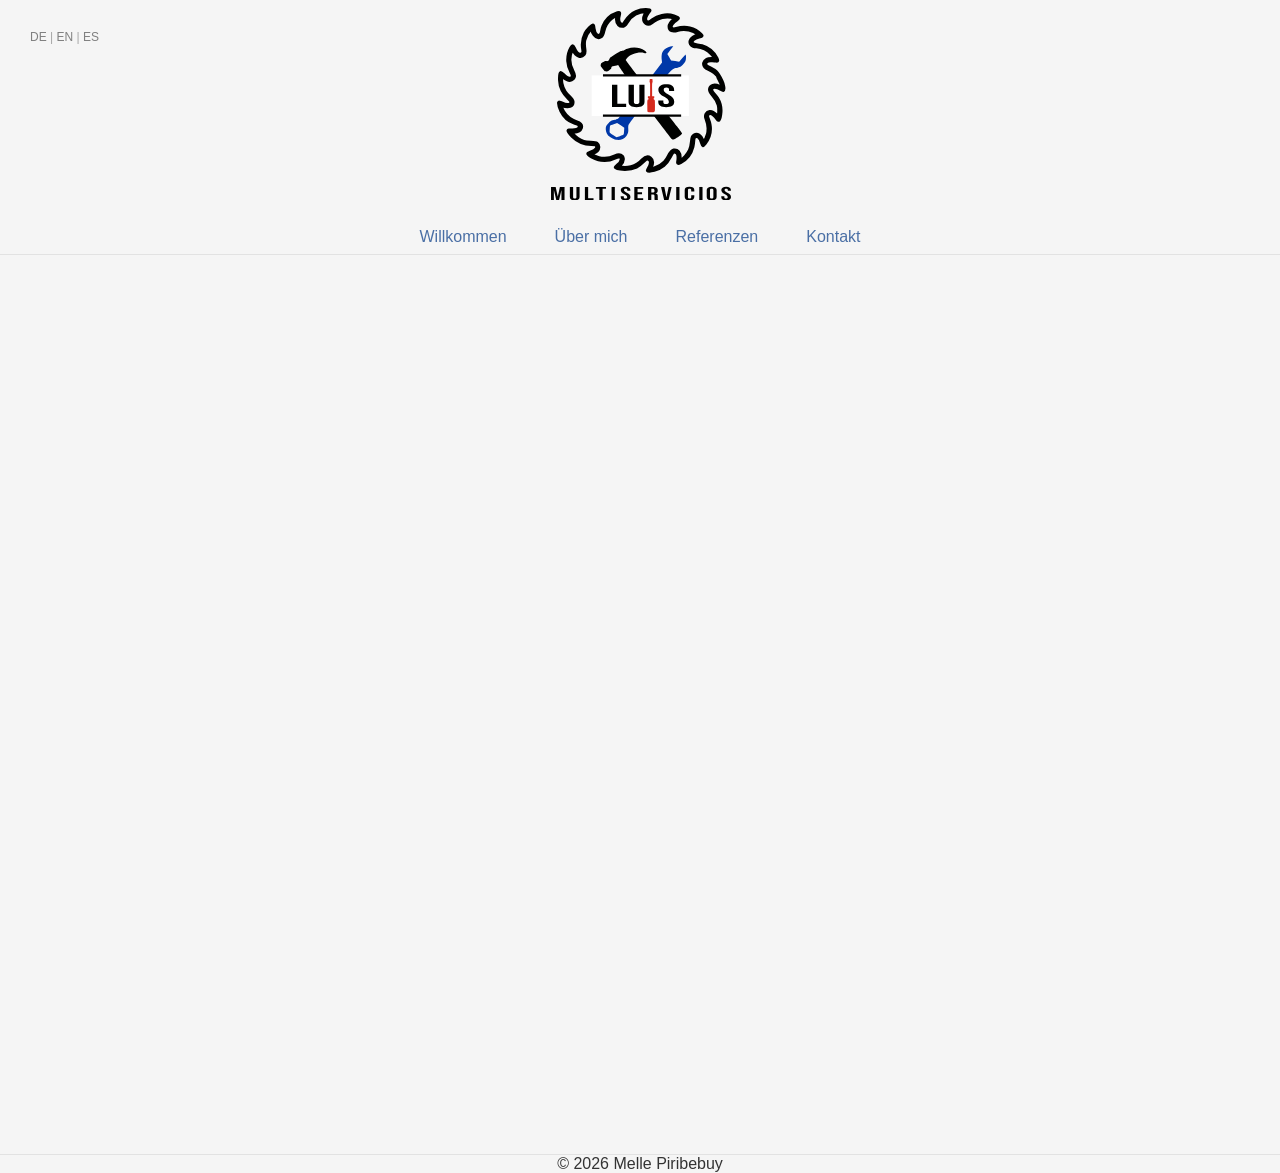
==== commit e454805e: "Luis pictures" ====
--- a/de/index.html
+++ b/de/index.html
@@ -30,129 +30,95 @@
       <input class="side-menu" title="hamb" type="checkbox" id="side-menu" />
       <div class="menuContainer">
         <a href="index.html">
-          <svg class="logo" viewBox="0 0 105.61422 101.57352"
-   version="1.1"
-   id="svg1"
-   inkscape:version="1.4 (86a8ad7, 2024-10-11)"
-   sodipodi:docname="LuisLogo_.svg"
-   xml:space="preserve"
-   inkscape:export-filename="LuisLogo_multi.png"
-   inkscape:export-xdpi="96"
-   inkscape:export-ydpi="96"
-   xmlns:inkscape="http://www.inkscape.org/namespaces/inkscape"
-   xmlns:sodipodi="http://sodipodi.sourceforge.net/DTD/sodipodi-0.dtd"
-   xmlns="http://www.w3.org/2000/svg"
-   xmlns:svg="http://www.w3.org/2000/svg"><sodipodi:namedview
-     id="namedview1"
-     pagecolor="#ffffff"
-     bordercolor="#000000"
-     borderopacity="0.25"
-     inkscape:showpageshadow="2"
-     inkscape:pageopacity="0.0"
-     inkscape:pagecheckerboard="0"
-     inkscape:deskcolor="#d1d1d1"
-     inkscape:document-units="mm"
-     inkscape:zoom="0.75660426"
-     inkscape:cx="210.14949"
-     inkscape:cy="292.75542"
-     inkscape:window-width="1920"
-     inkscape:window-height="1111"
-     inkscape:window-x="-9"
-     inkscape:window-y="-9"
-     inkscape:window-maximized="1"
-     inkscape:current-layer="layer1"
-     inkscape:export-bgcolor="#ffffffff" /><defs
-     id="defs1"><rect
-       x="45.794392"
-       y="335.98132"
-       width="249.53271"
-       height="57.009346"
-       id="rect10" /><rect
-       x="216.32578"
-       y="393.07974"
-       width="470.90427"
-       height="203.13518"
-       id="rect1" /></defs><g
-     inkscape:label="Layer 1"
-     inkscape:groupmode="layer"
-     id="layer1"
-     transform="translate(-55.233114,-82.084185)"><path
-       style="fill:#000100;fill-opacity:1;stroke-width:0.638722"
-       d="m 126.11175,151.36258 c -1.09446,0.39889 -1.02225,0.45638 -3.41384,-2.71784 -1.2132,-1.61022 -6.62149,-8.54905 -8.80223,-11.61166 -2.18072,-3.06266 -6.12677,-8.5859 -8.76898,-12.27387 -2.6422,-3.68797 -7.339115,-10.54465 -7.794774,-11.24882 l -0.828477,-1.28031 -0.758275,0.20848 c -0.417067,0.11461 -1.060636,0.21397 -1.430139,0.22083 -0.939103,0.0173 -1.451172,0.38692 -1.428728,1.03146 0.01734,0.49864 -0.02372,0.5454 -1.070002,1.2186 -1.18398,0.76265 -1.319938,0.80352 -2.056496,0.62898 -0.395488,-0.0937 -0.705487,-0.39673 -1.543038,-1.50815 -0.9969,-1.32289 -1.041164,-1.42193 -0.905353,-2.02682 0.133958,-0.59676 0.211345,-0.68026 1.25545,-1.35466 1.072876,-0.69299 1.131311,-0.71168 1.632124,-0.52401 0.691076,0.259 1.312071,-0.13942 1.706518,-1.09517 l 0.294402,-0.71315 2.728375,-1.76938 c 2.666338,-1.72931 2.745157,-1.77083 3.481944,-1.81438 0.414463,-0.0252 0.968977,-0.18404 1.232188,-0.35406 0.263205,-0.17001 1.032611,-0.50719 1.709811,-0.74929 3.21223,-1.1484 6.65879,-0.74609 9.27715,1.08288 1.30857,0.91403 1.07073,1.47118 -0.4734,1.10924 -2.98682,-0.70003 -7.54205,0.78474 -9.12556,2.9745 l -0.55886,0.77282 0.76442,1.01741 c 0.42049,0.55952 8.23381,11.02202 14.72062,19.26146 9.85881,12.52245 14.40839,18.14359 14.32052,18.38429 -0.0577,0.15837 -0.30672,0.50812 -0.55311,0.77726 -0.51355,0.56091 -2.82353,2.06593 -3.61194,2.35333 z"
-       id="path3"
-       sodipodi:nodetypes="cscssccccccscccccccscccsccscccc" /><path
-       style="fill:#0038a8;fill-opacity:1;stroke-width:0.680684"
-       d="m 91.020882,149.1728 c -0.710006,-0.89472 -1.177324,-2.514 -1.056044,-3.65916 0.09093,-0.85846 0.21056,-1.09106 1.159833,-2.25484 1.164068,-1.42681 1.787837,-1.78625 3.711725,-2.13761 2.076584,-0.37928 1.286116,-0.1159 11.851724,-13.25197 l 12.99253,-17.0073 -0.13286,-1.2213 c -0.31101,-2.85874 0.11278,-4.45382 1.521,-5.72552 0.80897,-0.73057 2.99943,-1.64868 3.88879,-1.62996 l 0.66089,0.014 -1.56998,2.02664 -1.56997,2.02663 0.9898,1.7109 0.98981,1.71089 2.1289,0.35343 2.1289,0.35342 1.69815,-1.94279 1.69815,-1.94278 0.16807,0.68476 c 0.0925,0.37661 0.0862,1.21537 -0.0136,1.86393 -0.16373,1.06266 -0.2807,1.30137 -1.1826,2.41505 -0.89089,1.09999 -1.11492,1.28108 -2.03808,1.64779 -0.57045,0.22658 -1.56928,0.49956 -2.21962,0.60663 -2.42876,0.39984 -4.83174,4.4646 -15.27348,17.35709 -6.69798,8.27001 -9.49091,12.37253 -9.61522,12.78032 -0.0948,0.31097 -0.13195,1.18789 -0.0826,1.94871 0.11021,1.69876 -0.12816,2.60214 -0.98246,3.72336 -1.278366,1.67775 -3.203821,2.4018 -5.453039,2.05049 -1.01222,-0.15804 -1.405725,-0.31591 -2.5406,-1.01911 -0.905383,-0.5609 -1.510815,-1.04351 -1.858126,-1.48137 z m 6.375319,0.58101 c 0.976472,-0.32198 1.858739,-0.68832 1.9606,-0.81409 0.101879,-0.12579 0.228507,-1.00584 0.281423,-1.95571 l 0.09621,-1.72702 -1.890407,-1.1977 -1.890412,-1.19767 -1.80073,0.60548 c -0.990406,0.33303 -1.843395,0.65148 -1.89555,0.70771 -0.05211,0.0563 -0.134084,0.72167 -0.182096,1.47884 -0.158216,2.49502 -0.353765,2.09971 1.719439,3.4745 l 1.826206,1.21096 z"
-       id="path5"
-       sodipodi:nodetypes="ccccccscccccccccccsccccsscccccccsscccccsccc" /><rect
-       style="fill:#F5F5F5;fill-opacity:1;stroke:none;stroke-width:1.39692;stroke-miterlimit:3.4;stroke-opacity:1"
-       id="rect6"
-       width="51.299824"
-       height="21.442261"
-       x="82.531487"
-       y="117.67466" /><path
-       d="m 93.254866,122.57298 h 2.826745 v 10.09829 h 4.651279 v 1.68305 h -7.478024 z m 12.951634,11.94964 c -1.37054,0 -2.41558,-0.25246 -3.13512,-0.75737 -0.71953,-0.51613 -1.0793,-1.25107 -1.0793,-2.20479 v -8.98748 h 2.82675 v 9.12212 c 0,0.40393 0.11992,0.69566 0.35976,0.87519 0.25698,0.17952 0.61675,0.26928 1.0793,0.26928 0.46256,0 0.81377,-0.0898 1.05361,-0.26928 0.25698,-0.17953 0.38547,-0.47126 0.38547,-0.87519 v -9.12212 h 2.72395 v 8.98748 c 0,0.95372 -0.35977,1.68866 -1.0793,2.20479 -0.71954,0.50491 -1.76458,0.75737 -3.13512,0.75737 z m 15.6458,0 c -1.37054,0 -2.40702,-0.25246 -3.10942,-0.75737 -0.7024,-0.51613 -1.0536,-1.25107 -1.0536,-2.20479 v -0.67322 h 2.67255 v 0.80786 c 0,0.76298 0.48826,1.14447 1.46477,1.14447 0.47969,0 0.83946,-0.0898 1.0793,-0.26928 0.25698,-0.19075 0.38547,-0.4937 0.38547,-0.90885 0,-0.4937 -0.17132,-0.92568 -0.51395,-1.29595 -0.34264,-0.38149 -0.97652,-0.83591 -1.90163,-1.36327 -1.16496,-0.67322 -1.97872,-1.27911 -2.44128,-1.81769 -0.46256,-0.54979 -0.69384,-1.16691 -0.69384,-1.85135 0,-0.93129 0.35977,-1.64939 1.0793,-2.1543 0.71954,-0.51614 1.76458,-0.77421 3.13512,-0.77421 1.35341,0 2.37275,0.25807 3.05802,0.77421 0.70241,0.50491 1.05361,1.23423 1.05361,2.18796 v 0.48808 h -2.67256 v -0.60589 c 0,-0.40393 -0.11992,-0.69566 -0.35977,-0.87519 -0.23984,-0.19074 -0.59104,-0.28612 -1.0536,-0.28612 -0.94225,0 -1.41338,0.37588 -1.41338,1.12764 0,0.42638 0.17133,0.8247 0.51396,1.19497 0.35977,0.37027 1.00221,0.81908 1.92732,1.34644 1.1821,0.67322 1.99586,1.28472 2.44128,1.83452 0.44543,0.5498 0.66814,1.19497 0.66814,1.93551 0,0.96494 -0.36833,1.70549 -1.105,2.22162 -0.71953,0.51613 -1.77313,0.7742 -3.16081,0.7742 z"
-       id="text1"
-       style="font-size:63.0917px;font-family:'Bebas Neue';-inkscape-font-specification:'Bebas Neue, Normal';font-variant-position:sub;white-space:pre;fill:#000100;stroke-width:1.74417;stroke-miterlimit:3.4"
-       aria-label="Lu  s"
-       sodipodi:nodetypes="cccccccscsccscscsccscsscsccsscscccscscsccscssccsscs" /><path
-       style="fill:#000100;fill-opacity:1;stroke:#000100;stroke-width:1.791;stroke-dasharray:none;stroke-opacity:1"
-       d="m 112.06897,167.91644 c -0.0526,-0.0851 0.13811,-0.55985 0.42386,-1.05486 1.29571,-2.24459 1.50895,-3.72979 0.66607,-4.63927 -0.4245,-0.45805 -1.00202,-0.63415 -1.59312,-0.4858 -0.23329,0.0585 -1.09476,0.75554 -1.91439,1.54885 -1.73126,1.67569 -2.24108,2.0685 -3.52732,2.71771 -2.01741,1.01827 -2.98316,1.20919 -6.0893,1.20382 -2.584464,-0.004 -2.901838,-0.0362 -3.906909,-0.39069 -0.601667,-0.2122 -1.093934,-0.47051 -1.093934,-0.57403 0,-0.10351 0.469338,-0.57533 1.042972,-1.04849 1.34899,-1.11271 2.03326,-2.10217 2.126766,-3.07533 0.06174,-0.64263 0.01677,-0.7983 -0.330895,-1.146 -0.606333,-0.60633 -1.337407,-0.53793 -3.091406,0.28922 -2.179924,1.028 -3.150377,1.24819 -5.451537,1.23694 -1.489624,-0.007 -2.250306,-0.0898 -3.203671,-0.34747 -2.220414,-0.60018 -5.547921,-2.46329 -5.547738,-3.10625 5.3e-5,-0.20037 0.337026,-0.38811 1.279948,-0.71312 1.498336,-0.51645 2.856539,-1.36751 3.179708,-1.99246 0.389536,-0.75327 0.296195,-1.46675 -0.252255,-1.92824 -0.460413,-0.38741 -0.562655,-0.40458 -2.408541,-0.40458 -4.400521,0 -6.965792,-1.04571 -9.903953,-4.03722 -1.763049,-1.79506 -2.421803,-2.66569 -2.339666,-3.0922 0.04731,-0.24576 0.277464,-0.27603 2.162364,-0.28438 2.473631,-0.011 3.154062,-0.24057 3.645957,-1.23034 0.277624,-0.55861 0.277624,-0.59399 0,-1.1603 -0.218796,-0.44631 -0.452274,-0.64584 -0.989596,-0.84568 -0.386788,-0.14386 -1.230681,-0.45644 -1.875319,-0.69461 -3.035589,-1.12159 -5.243935,-3.16634 -6.722101,-6.22412 -0.548732,-1.13513 -1.244077,-3.47591 -1.246912,-4.19757 -0.0023,-0.52029 0.486254,-0.46789 1.899754,0.20384 1.141588,0.54251 1.624859,0.68411 2.534025,0.74245 1.045431,0.0671 1.15831,0.0428 1.626076,-0.35087 0.415943,-0.34999 0.502669,-0.53381 0.502669,-1.06546 0,-0.60706 -0.0813,-0.72053 -1.47344,-2.05678 -1.732505,-1.66293 -2.39612,-2.52071 -3.224019,-4.16732 -0.944316,-1.87815 -1.260551,-3.18305 -1.340059,-5.5296 -0.07575,-2.23549 0.152093,-3.71144 0.585821,-3.79497 0.13823,-0.0266 0.760742,0.46766 1.422756,1.12967 1.886252,1.88624 3.436506,2.42226 4.353516,1.50525 0.691658,-0.69166 0.619847,-1.27821 -0.389571,-3.1821 -1.151929,-2.17268 -1.508949,-3.39467 -1.611557,-5.51598 -0.128856,-2.66408 0.343936,-4.75695 1.55932,-6.90255 0.828348,-1.46232 1.053717,-1.47339 1.684267,-0.0827 1.049258,2.3141 2.144639,3.48176 3.266215,3.48176 0.693774,0 1.155268,-0.30383 1.415397,-0.93182 0.163291,-0.39422 0.150031,-0.76139 -0.07758,-2.1491 -0.501398,-3.05687 -0.139453,-5.300386 1.305618,-8.092854 0.575141,-1.111414 1.02817,-1.709768 2.159369,-2.85205 1.482737,-1.497263 2.018576,-1.770696 2.1438,-1.09394 0.03579,0.193396 0.143534,0.868166 0.239444,1.499492 0.447023,2.94255 2.073194,4.446375 3.448224,3.18881 0.403894,-0.369398 0.511871,-0.649969 0.768675,-1.997359 0.164325,-0.862179 0.47167,-1.993099 0.682987,-2.51316 1.28833,-3.17059 4.268026,-5.922343 7.591209,-7.010494 1.090816,-0.357173 1.206406,-0.230655 0.893261,0.977803 -0.580593,2.24059 -0.454506,3.753179 0.382636,4.590323 0.472231,0.472232 1.294165,0.598535 1.87435,0.288032 0.160427,-0.08584 0.651902,-0.752461 1.092165,-1.481334 1.42052,-2.351747 3.123,-3.898529 5.49674,-4.994078 1.81439,-0.837386 2.93121,-1.077137 5.08432,-1.091484 2.20803,-0.01471 2.50877,0.1093 1.95786,0.807332 -2.00811,2.544383 -2.53318,4.431386 -1.51607,5.448497 0.26328,0.263285 0.54922,0.373228 0.97067,0.373228 0.63507,0 0.87217,-0.131121 2.22975,-1.233123 1.17561,-0.954297 3.38502,-1.969269 4.98938,-2.292052 1.80316,-0.362782 4.79378,-0.247895 6.34066,0.243572 1.42708,0.453409 2.26602,0.887717 2.26602,1.173096 0,0.126096 -0.29888,0.416231 -0.66418,0.644729 -2.38809,1.493801 -3.60634,3.276614 -3.01733,4.415632 0.41127,0.795302 1.16616,0.915834 2.70041,0.431162 2.58467,-0.816488 4.65403,-0.912076 7.03507,-0.324958 2.09498,0.516583 4.47116,1.861133 5.89471,3.335483 0.53684,0.55599 0.5885,0.669088 0.3907,0.855401 -0.12537,0.118087 -0.73862,0.32689 -1.36279,0.464025 -2.6674,0.586022 -4.17436,1.916053 -3.63802,3.210899 0.2659,0.64193 0.95831,0.9189 2.78303,1.11326 0.88249,0.094 1.97252,0.27948 2.42229,0.4122 3.13746,0.9258 6.33114,3.61783 7.79663,6.57196 0.5933,1.19597 0.52334,1.5216 -0.29963,1.39458 -0.32145,-0.0496 -1.26858,-0.13769 -2.10473,-0.19573 -1.83952,-0.12768 -2.77477,0.14045 -3.2588,0.93426 -0.71441,1.17159 -0.26539,1.77822 2.25301,3.04387 1.48208,0.74484 2.2414,1.24036 3.05511,1.99373 1.09457,1.0134 1.22856,1.2262 3.08962,4.90706 0.87312,1.72688 1.27758,4.69487 0.65585,4.81259 -0.14163,0.0268 -0.62504,-0.17738 -1.07422,-0.45378 -2.6041,-1.60231 -4.7913,-1.6317 -5.08459,-0.0683 -0.14981,0.79858 0.0195,1.11803 1.33106,2.51036 0.66391,0.70485 1.46901,1.71265 1.78909,2.23955 1.27474,2.09846 1.93656,4.86543 1.75908,7.35454 -0.11286,1.5828 -0.63198,3.73867 -0.98117,4.07463 -0.22176,0.21337 -0.30351,0.16769 -0.81753,-0.45681 -1.76073,-2.13919 -2.83506,-2.97861 -3.81214,-2.97861 -0.53442,0 -1.32048,0.67288 -1.44422,1.23625 -0.0697,0.31752 0.0676,0.86906 0.47546,1.91016 0.31543,0.80507 0.67637,2.02635 0.80209,2.71397 0.59215,3.23877 -0.43673,7.31343 -2.52614,10.00416 -1.14537,1.47501 -1.26483,1.45783 -1.71684,-0.24698 -0.77933,-2.93925 -2.56428,-4.41087 -3.82314,-3.15201 -0.40363,0.40363 -0.43964,0.5492 -0.544,2.19827 -0.0615,0.97131 -0.24903,2.30635 -0.41683,2.96677 -0.87634,3.44904 -3.44559,6.7329 -6.44211,8.23391 -1.33596,0.66921 -1.57438,0.60623 -1.40683,-0.37163 0.23333,-1.36177 0.14395,-3.48091 -0.17416,-4.12892 -0.46754,-0.95242 -1.6301,-1.34539 -2.39507,-0.80958 -0.1872,0.13112 -0.80295,1.13717 -1.36834,2.23565 -1.16352,2.2606 -2.14823,3.56594 -3.56094,4.72041 -1.21365,0.99178 -3.40017,2.0764 -5.02193,2.49113 -1.29832,0.33201 -3.28828,0.42499 -3.45127,0.16126 z m 3.26997,-1.10237 c 2.29748,-0.60176 4.11956,-1.67994 5.73756,-3.39511 0.79378,-0.84146 1.26279,-1.55178 2.06073,-3.12101 1.11614,-2.19502 1.74532,-2.92226 2.67985,-3.09758 2.04125,-0.38294 3.44069,1.34069 3.33474,4.10722 -0.0343,0.89412 0.005,1.29463 0.12856,1.29437 0.30071,-5.9e-4 1.96552,-1.31125 2.79853,-2.20317 1.02055,-1.0927 1.7128,-2.11277 2.25016,-3.31571 0.59998,-1.34314 0.79161,-2.20829 1.02273,-4.6174 0.21778,-2.27014 0.35218,-2.6005 1.32825,-3.2648 1.53897,-1.04741 3.54003,0.17183 4.4709,2.72413 l 0.43285,1.1868 0.34344,-0.43072 c 0.56832,-0.71274 1.43431,-2.58112 1.81227,-3.90997 0.28772,-1.0116 0.35391,-1.62305 0.34676,-3.20367 -0.009,-2.04136 -0.0352,-2.15936 -1.139,-5.15713 -0.65068,-1.76726 0.17616,-3.29884 1.90914,-3.53637 1.03709,-0.14215 2.16898,0.43079 3.44263,1.7426 l 1.01897,1.04949 0.19798,-0.68272 c 0.30312,-1.04525 0.26625,-4.37882 -0.062,-5.60544 -0.47883,-1.78935 -1.38331,-3.38119 -2.91475,-5.12981 -1.50747,-1.72126 -1.8469,-2.40914 -1.6656,-3.37554 0.13678,-0.72911 0.89056,-1.58293 1.60587,-1.81901 0.90073,-0.29727 2.24864,-0.0925 3.59245,0.54564 l 1.18759,0.56398 -0.0885,-0.74511 c -0.1309,-1.10176 -0.52542,-2.16341 -1.29831,-3.49368 -0.37892,-0.6522 -0.68896,-1.25515 -0.68896,-1.33991 0,-0.3351 -1.13928,-1.73411 -1.99101,-2.44492 -0.49506,-0.41315 -1.69392,-1.14531 -2.66413,-1.62701 -1.06471,-0.52863 -1.9445,-1.08137 -2.21923,-1.39429 -1.08916,-1.24047 -0.63381,-2.97442 1.014,-3.86121 0.53851,-0.28982 0.87946,-0.33642 2.46135,-0.33642 1.00994,0 1.83626,-0.039 1.83626,-0.0866 0,-0.24884 -1.07117,-1.71776 -1.84794,-2.53414 -2.15872,-2.2688 -4.77254,-3.5311 -7.84122,-3.78675 -0.64464,-0.0537 -1.46896,-0.20376 -1.8318,-0.33346 -1.22239,-0.43694 -1.83697,-1.6401 -1.46757,-2.873036 0.33529,-1.11913 2.1807,-2.406551 3.9595,-2.762314 0.2386,-0.04773 0.43381,-0.143175 0.43381,-0.212119 0,-0.271546 -1.24186,-1.137141 -2.57856,-1.797312 -2.01283,-0.994091 -3.06751,-1.237699 -5.31341,-1.227299 -1.59895,0.0072 -2.05956,0.07002 -3.12553,0.424797 -2.73577,0.910531 -4.51722,0.220732 -4.51211,-1.747144 0.003,-1.217052 0.84276,-2.52374 2.42547,-3.774806 l 0.74842,-0.591586 -0.58926,-0.235779 c -1.47637,-0.590723 -4.39719,-0.75495 -6.27704,-0.352931 -2.02075,0.432151 -3.08329,0.975979 -5.73769,2.936672 -0.90929,0.671651 -2.08168,0.776227 -2.84315,0.253604 -0.93913,-0.644558 -1.18647,-1.122317 -1.18629,-2.291395 1.3e-4,-0.889487 0.0858,-1.216305 0.58104,-2.215475 0.31949,-0.644648 0.6972,-1.330311 0.83936,-1.523699 0.25775,-0.350656 0.25655,-0.351627 -0.43513,-0.351627 -1.57455,0 -3.982,0.64329 -5.43931,1.453423 -1.95962,1.089373 -3.35328,2.478499 -4.49114,4.476515 -0.78705,1.382007 -1.459302,1.883901 -2.523385,1.883901 -0.809346,0 -1.24592,-0.175319 -1.787737,-0.71788 -0.853262,-0.854448 -1.217959,-2.495811 -0.916915,-4.126702 0.08725,-0.472735 0.125247,-0.893281 0.08442,-0.934549 -0.145979,-0.147553 -2.33705,1.097158 -3.22031,1.82942 -2.094941,1.736762 -3.337063,3.867014 -3.926811,6.734534 -0.394603,1.918662 -0.675121,2.452395 -1.513604,2.879952 -1.158782,0.590876 -2.531989,0.168254 -3.405497,-1.048087 -0.50082,-0.697368 -1.115416,-2.329247 -1.115416,-2.961634 0,-0.693961 -0.325668,-0.618149 -1.148558,0.267365 -1.398196,1.504607 -2.401749,3.462918 -2.844041,5.549795 -0.288799,1.362686 -0.2832,2.528566 0.02138,4.444276 0.285043,1.79288 0.21426,2.41506 -0.351201,3.08708 -1.540508,1.83078 -4.096737,0.8598 -5.591936,-2.1241 l -0.459645,-0.91728 -0.436256,0.93769 c -0.686172,1.47486 -1.066746,3.20688 -1.066746,4.85481 0,2.36396 0.383138,3.7408 1.742854,6.26306 0.737228,1.36756 0.789583,1.53604 0.723796,2.3293 -0.05877,0.70892 -0.161206,0.94828 -0.599115,1.40008 -1.238089,1.27738 -3.011409,1.01459 -5.152698,-0.76359 -0.466426,-0.38733 -0.902616,-0.67052 -0.969312,-0.6293 -0.180805,0.11174 -0.146465,2.83131 0.04921,3.89565 0.237991,1.29462 0.974279,3.13566 1.723633,4.30981 0.348638,0.54627 1.412633,1.77931 2.364432,2.74006 1.725235,1.74149 1.730757,1.74948 1.801966,2.60821 0.202676,2.44395 -2.356263,3.3108 -5.654728,1.91555 -0.33552,-0.14193 -0.637916,-0.23016 -0.672002,-0.19608 -0.141242,0.14124 0.826558,2.69326 1.346119,3.54961 1.726215,2.84519 3.655284,4.3271 7.100182,5.45436 1.862656,0.60951 2.708068,1.7582 2.28069,3.09884 -0.433214,1.35895 -1.619562,2.01306 -3.93621,2.17025 -0.752076,0.0511 -1.367417,0.1527 -1.367417,0.22593 0,0.0733 0.06171,0.13315 0.137137,0.13315 0.07543,0 0.466036,0.40436 0.868022,0.89858 1.454864,1.78869 3.376962,3.08085 5.636595,3.78929 0.860289,0.26972 1.661373,0.36481 3.750638,0.44525 2.442681,0.094 2.697807,0.13158 3.166962,0.46615 0.66078,0.47121 0.975,1.09633 0.971799,1.9333 -0.0053,1.3462 -1.297549,2.74367 -3.177635,3.43596 l -0.914193,0.33663 0.367226,0.28154 c 0.664116,0.50915 2.571502,1.36809 3.824588,1.7223 0.963092,0.27224 1.638987,0.34783 3.106254,0.34745 2.149565,-5.7e-4 3.256972,-0.26908 5.416099,-1.31321 1.843336,-0.89141 2.885824,-0.83189 3.8694,0.22097 0.273106,0.29233 0.396984,0.63641 0.447213,1.24214 0.09428,1.13686 -0.326513,2.04224 -1.53322,3.2989 l -0.953088,0.99255 0.799306,0.17142 c 1.346154,0.28869 4.467445,0.21576 5.845095,-0.13658 2.322,-0.59387 4.42296,-1.89501 6.00081,-3.71633 1.39186,-1.60665 2.95813,-1.99341 4.20899,-1.03934 1.23841,0.94458 1.38945,2.68567 0.42264,4.8718 -0.20818,0.47073 -0.3785,0.88226 -0.3785,0.91455 0,0.13324 0.63645,0.0403 1.78623,-0.26086 z"
-       id="path1"
-       sodipodi:nodetypes="[base64]" /><path
-       style="fill:#000100;fill-opacity:1;stroke:#000100;stroke-width:1.19888;stroke-miterlimit:3.4;stroke-opacity:1"
-       d="M 88.484526,117.62583 H 129.77769"
-       id="path2"
-       sodipodi:nodetypes="cc" /><path
-       style="fill:#d52a1e;fill-opacity:1;stroke:none;stroke-width:0.792328;stroke-dasharray:none;stroke-opacity:1"
-       d="m 112.63548,137.08484 c -0.74624,-0.13944 -0.72738,-0.0521 -0.72738,-3.36329 0,-3.03362 0.005,-3.07271 0.44107,-3.3034 0.34249,-0.18125 0.37323,-0.4301 0.0794,-0.64234 -0.22746,-0.16426 -0.2448,-0.21353 -0.21947,-0.62343 l 0.0275,-0.44508 0.56308,-0.0285 0.56308,-0.0285 0.0242,-3.45016 c 0.0229,-3.26647 0.0147,-3.4673 -0.15492,-3.77246 -0.15604,-0.28079 -0.16876,-0.39835 -0.0987,-0.91256 0.0442,-0.32463 0.0823,-0.67475 0.0845,-0.77807 l 0.004,-0.18785 0.68038,0.0168 0.68038,0.0169 0.08,0.76988 c 0.067,0.64444 0.0555,0.81718 -0.0704,1.06006 -0.13114,0.25298 -0.15041,0.73699 -0.15041,3.77815 v 3.488 h 0.56308 0.56307 v 0.48473 c 0,0.40873 -0.0294,0.50264 -0.1877,0.59881 -0.28462,0.17298 -0.2498,0.48345 0.0755,0.67331 0.49017,0.28606 0.48765,0.26891 0.486,3.30711 -0.002,2.83352 -0.002,2.83461 -0.21269,3.06108 -0.15919,0.17079 -0.30316,0.24341 -0.58499,0.295 -0.51889,0.095 -1.96858,0.087 -2.50877,-0.0141 z"
-       id="path4" /><path
-       style="fill:#000100;fill-opacity:1;stroke:#000100;stroke-width:1.19888;stroke-miterlimit:3.4;stroke-opacity:1"
-       d="M 88.468558,138.90439 H 129.76173"
-       id="path2-3"
-       sodipodi:nodetypes="cc" /><path
-       style="font-size:48px;font-family:'Bebas Neue';-inkscape-font-specification:'Bebas Neue, Normal';font-variant-position:sub;white-space:pre;stroke-width:1.75993;stroke-miterlimit:3.4"
-       d="m 153.48714,183.6577 c -0.83459,0 -1.46574,-0.14929 -1.89347,-0.44786 -0.42773,-0.30521 -0.64159,-0.73981 -0.64159,-1.30378 v -0.3981 h 1.62744 v 0.47772 c 0,0.45118 0.29732,0.67677 0.89197,0.67677 0.29211,0 0.51119,-0.0531 0.65724,-0.15924 0.15648,-0.1128 0.23472,-0.29195 0.23472,-0.53744 0,-0.29194 -0.10432,-0.54739 -0.31296,-0.76634 -0.20865,-0.22559 -0.59465,-0.49431 -1.158,-0.80615 -0.70939,-0.39811 -1.20493,-0.7564 -1.48661,-1.07488 -0.28167,-0.32511 -0.4225,-0.69004 -0.4225,-1.09477 0,-0.55071 0.21908,-0.97535 0.65723,-1.27392 0.43816,-0.30521 1.07454,-0.45782 1.90913,-0.45782 0.82415,0 1.44488,0.15261 1.86217,0.45782 0.42773,0.29857 0.64159,0.72985 0.64159,1.29382 v 0.28863 h -1.62744 v -0.35829 c 0,-0.23886 -0.073,-0.41137 -0.21909,-0.51753 -0.14605,-0.1128 -0.35991,-0.1692 -0.64159,-0.1692 -0.57377,0 -0.86066,0.22227 -0.86066,0.66682 0,0.25213 0.10432,0.48768 0.31296,0.70663 0.21909,0.21895 0.6103,0.48435 1.17365,0.7962 0.71983,0.3981 1.21536,0.75971 1.4866,1.08482 0.27125,0.32512 0.40687,0.70663 0.40687,1.14454 0,0.57061 -0.2243,1.00852 -0.67289,1.31373 -0.43815,0.30521 -1.07974,0.45782 -1.92477,0.45782 z"
-       id="path21" /><path
-       style="font-size:48px;font-family:'Bebas Neue';-inkscape-font-specification:'Bebas Neue, Normal';font-variant-position:sub;white-space:pre;stroke-width:1.75993;stroke-miterlimit:3.4"
-       d="m 145.8906,183.6577 c -0.84503,0 -1.49184,-0.15261 -1.94043,-0.45782 -0.44859,-0.30521 -0.67288,-0.73648 -0.67288,-1.29382 v -3.66253 c 0,-0.55734 0.22429,-0.98861 0.67288,-1.29382 0.44859,-0.30521 1.0954,-0.45782 1.94043,-0.45782 0.84502,0 1.49183,0.15261 1.94042,0.45782 0.44859,0.30521 0.67289,0.73648 0.67289,1.29382 v 3.66253 c 0,0.55734 -0.2243,0.98861 -0.67289,1.29382 -0.44859,0.30521 -1.0954,0.45782 -1.94042,0.45782 z m 0,-0.99525 c 0.59464,0 0.89196,-0.22891 0.89196,-0.68673 v -3.80185 c 0,-0.45782 -0.29732,-0.68673 -0.89196,-0.68673 -0.59465,0 -0.89197,0.22891 -0.89197,0.68673 v 3.80185 c 0,0.45782 0.29732,0.68673 0.89197,0.68673 z"
-       id="path20" /><path
-       style="font-size:48px;font-family:'Bebas Neue';-inkscape-font-specification:'Bebas Neue, Normal';font-variant-position:sub;white-space:pre;stroke-width:1.75993;stroke-miterlimit:3.4"
-       d="m 139.33962,176.59142 h 1.72134 v 6.96675 h -1.72134 z"
-       id="path19" /><path
-       style="font-size:48px;font-family:'Bebas Neue';-inkscape-font-specification:'Bebas Neue, Normal';font-variant-position:sub;white-space:pre;stroke-width:1.75993;stroke-miterlimit:3.4"
-       d="m 134.18426,183.6577 c -0.82416,0 -1.45532,-0.14929 -1.89348,-0.44786 -0.42773,-0.29858 -0.64159,-0.7199 -0.64159,-1.26397 v -3.74215 c 0,-0.54407 0.21386,-0.96539 0.64159,-1.26397 0.43816,-0.29857 1.06932,-0.44786 1.89348,-0.44786 0.82415,0 1.45009,0.14929 1.87782,0.44786 0.43817,0.29858 0.65725,0.7199 0.65725,1.26397 v 0.73649 h -1.62746 v -0.80615 c 0,-0.43128 -0.28689,-0.64692 -0.86066,-0.64692 -0.57379,0 -0.86068,0.21564 -0.86068,0.64692 v 3.89143 c 0,0.42464 0.28689,0.63696 0.86068,0.63696 0.57377,0 0.86066,-0.21232 0.86066,-0.63696 v -1.06492 h 1.62746 v 0.9853 c 0,0.54407 -0.21908,0.96539 -0.65725,1.26397 -0.42773,0.29857 -1.05367,0.44786 -1.87782,0.44786 z"
-       id="path18" /><path
-       style="font-size:48px;font-family:'Bebas Neue';-inkscape-font-specification:'Bebas Neue, Normal';font-variant-position:sub;white-space:pre;stroke-width:1.75993;stroke-miterlimit:3.4"
-       d="m 127.1667,176.59142 h 1.72135 v 6.96675 h -1.72135 z"
-       id="path17" /><path
-       style="font-size:48px;font-family:'Bebas Neue';-inkscape-font-specification:'Bebas Neue, Normal';font-variant-position:sub;white-space:pre;stroke-width:1.75993;stroke-miterlimit:3.4"
-       d="m 119.14763,176.59142 h 1.73699 l 1.12669,5.40421 h 0.0313 l 1.12669,-5.40421 h 1.58052 l -1.65877,6.96675 h -2.28468 z"
-       id="path16" /><path
-       style="font-size:48px;font-family:'Bebas Neue';-inkscape-font-specification:'Bebas Neue, Normal';font-variant-position:sub;white-space:pre;stroke-width:1.75993;stroke-miterlimit:3.4"
-       d="m 112.2993,176.59142 h 2.55074 c 0.88675,0 1.53355,0.1327 1.94042,0.3981 0.40686,0.25877 0.61029,0.66018 0.61029,1.20425 v 0.42796 c 0,0.72321 -0.37556,1.18103 -1.1267,1.37344 v 0.0199 c 0.4173,0.0796 0.7094,0.24218 0.87632,0.48767 0.17735,0.2455 0.26603,0.57393 0.26603,0.9853 v 1.22416 c 0,0.19905 0.0104,0.36161 0.0313,0.48767 0.0209,0.11943 0.073,0.23886 0.15649,0.35829 h -1.75264 c -0.0626,-0.11279 -0.10433,-0.21895 -0.12518,-0.31848 -0.0209,-0.0995 -0.0313,-0.27866 -0.0313,-0.53743 v -1.27392 c 0,-0.31848 -0.0835,-0.54075 -0.25038,-0.66682 -0.15648,-0.12607 -0.43294,-0.1891 -0.82938,-0.1891 h -0.59465 v 2.98575 h -1.72136 z m 2.34729,2.98575 c 0.34428,0 0.59987,-0.0564 0.76679,-0.16919 0.17735,-0.1128 0.26603,-0.3019 0.26603,-0.5673 v -0.53743 c 0,-0.25213 -0.073,-0.4346 -0.21908,-0.54739 -0.13562,-0.11279 -0.3547,-0.16919 -0.65725,-0.16919 h -0.78243 v 1.9905 z"
-       id="path15" /><path
-       style="font-size:48px;font-family:'Bebas Neue';-inkscape-font-specification:'Bebas Neue, Normal';font-variant-position:sub;white-space:pre;stroke-width:1.75993;stroke-miterlimit:3.4"
-       d="m 105.03132,176.59142 h 4.69459 v 0.99525 h -2.97323 v 1.84121 h 2.36294 v 0.99525 h -2.36294 v 2.13979 h 2.97323 v 0.99525 h -4.69459 z"
-       id="path14" /><path
-       style="font-size:48px;font-family:'Bebas Neue';-inkscape-font-specification:'Bebas Neue, Normal';font-variant-position:sub;white-space:pre;stroke-width:1.75993;stroke-miterlimit:3.4"
-       d="m 100.38945,183.6577 c -0.834587,0 -1.465746,-0.14929 -1.893473,-0.44786 -0.427727,-0.30521 -0.64159,-0.73981 -0.64159,-1.30378 v -0.3981 h 1.627446 v 0.47772 c 0,0.45118 0.29732,0.67677 0.891967,0.67677 0.29211,0 0.51119,-0.0531 0.65724,-0.15924 0.15649,-0.1128 0.23473,-0.29195 0.23473,-0.53744 0,-0.29194 -0.10432,-0.54739 -0.31297,-0.76634 -0.20865,-0.22559 -0.59465,-0.49431 -1.157997,-0.80615 -0.709397,-0.39811 -1.204934,-0.7564 -1.486608,-1.07488 -0.281674,-0.32511 -0.422511,-0.69004 -0.422511,-1.09477 0,-0.55071 0.219079,-0.97535 0.657238,-1.27392 0.43816,-0.30521 1.074531,-0.45782 1.909118,-0.45782 0.82417,0 1.4449,0.15261 1.86219,0.45782 0.42773,0.29857 0.6416,0.72985 0.6416,1.29382 v 0.28863 h -1.62746 v -0.35829 c 0,-0.23886 -0.073,-0.41137 -0.21908,-0.51753 -0.14606,-0.1128 -0.35992,-0.1692 -0.6416,-0.1692 -0.573777,0 -0.860667,0.22227 -0.860667,0.66682 0,0.25213 0.10432,0.48768 0.31297,0.70663 0.219077,0.21895 0.610297,0.48435 1.173647,0.7962 0.71984,0.3981 1.21538,0.75971 1.48662,1.08482 0.27124,0.32512 0.40686,0.70663 0.40686,1.14454 0,0.57061 -0.22429,1.00852 -0.67289,1.31373 -0.43816,0.30521 -1.07975,0.45782 -1.92478,0.45782 z"
-       id="path13" /><path
-       style="font-size:48px;font-family:'Bebas Neue';-inkscape-font-specification:'Bebas Neue, Normal';font-variant-position:sub;white-space:pre;stroke-width:1.75993;stroke-miterlimit:3.4"
-       d="m 93.03053,176.59142 h 1.72134 v 6.96675 h -1.72134 z"
-       id="path12" /><path
-       style="font-size:48px;font-family:'Bebas Neue';-inkscape-font-specification:'Bebas Neue, Normal';font-variant-position:sub;white-space:pre;stroke-width:1.75993;stroke-miterlimit:3.4"
-       d="m 86.563561,177.58667 h -1.799584 v -0.99525 h 5.320505 v 0.99525 H 88.2849 v 5.9715 h -1.721339 z"
-       id="path22" /><path
-       style="font-size:48px;font-family:'Bebas Neue';-inkscape-font-specification:'Bebas Neue, Normal';font-variant-position:sub;white-space:pre;stroke-width:1.75993;stroke-miterlimit:3.4"
-       d="m 78.938593,176.59142 h 1.72134 v 5.9715 h 2.832387 v 0.99525 h -4.553727 z"
-       id="path11" /><path
-       style="font-size:48px;font-family:'Bebas Neue';-inkscape-font-specification:'Bebas Neue, Normal';font-variant-position:sub;white-space:pre;stroke-width:1.75993;stroke-miterlimit:3.4"
-       d="m 73.564138,183.6577 c -0.834589,0 -1.470963,-0.14929 -1.909123,-0.44786 -0.438159,-0.30521 -0.657239,-0.73981 -0.657239,-1.30378 v -5.31464 h 1.721341 v 5.39426 c 0,0.23886 0.07303,0.41137 0.21908,0.51753 0.156485,0.10616 0.375564,0.15924 0.657238,0.15924 0.281674,0 0.495538,-0.0531 0.641591,-0.15924 0.156485,-0.10616 0.234728,-0.27867 0.234728,-0.51753 v -5.39426 h 1.658745 v 5.31464 c 0,0.56397 -0.21908,0.99857 -0.657239,1.30378 -0.438159,0.29857 -1.074533,0.44786 -1.909122,0.44786 z"
-       id="path10" /><path
-       style="font-size:48px;font-family:'Bebas Neue';-inkscape-font-specification:'Bebas Neue, Normal';font-variant-position:sub;white-space:pre;stroke-width:1.75993;stroke-miterlimit:3.4"
-       d="m 61.053951,176.59142 h 2.456822 l 1.095399,4.9862 h 0.0313 l 1.095397,-4.9862 h 2.456822 v 6.96675 h -1.627448 v -5.27483 h -0.0313 l -1.251884,5.27483 h -1.439666 l -1.251884,-5.27483 h -0.0313 v 5.27483 h -1.502257 z"
-       id="text10" /></g></svg>
+         <svg class="logo" viewBox="0 0 105.61422 101.57352" version="1.1" id="svg1" xml:space="preserve"
+            xmlns="http://www.w3.org/2000/svg" xmlns:svg="http://www.w3.org/2000/svg">
+            <defs id="defs1">
+              <rect x="45.794392" y="335.98132" width="249.53271" height="57.009346" id="rect10" />
+              <rect x="216.32578" y="393.07974" width="470.90427" height="203.13518" id="rect1" />
+            </defs>
+            <g id="layer1" transform="translate(-55.233114,-82.084185)">
+              <path style="fill:#000100;fill-opacity:1;stroke-width:0.638722"
+                d="m 126.11175,151.36258 c -1.09446,0.39889 -1.02225,0.45638 -3.41384,-2.71784 -1.2132,-1.61022 -6.62149,-8.54905 -8.80223,-11.61166 -2.18072,-3.06266 -6.12677,-8.5859 -8.76898,-12.27387 -2.6422,-3.68797 -7.339115,-10.54465 -7.794774,-11.24882 l -0.828477,-1.28031 -0.758275,0.20848 c -0.417067,0.11461 -1.060636,0.21397 -1.430139,0.22083 -0.939103,0.0173 -1.451172,0.38692 -1.428728,1.03146 0.01734,0.49864 -0.02372,0.5454 -1.070002,1.2186 -1.18398,0.76265 -1.319938,0.80352 -2.056496,0.62898 -0.395488,-0.0937 -0.705487,-0.39673 -1.543038,-1.50815 -0.9969,-1.32289 -1.041164,-1.42193 -0.905353,-2.02682 0.133958,-0.59676 0.211345,-0.68026 1.25545,-1.35466 1.072876,-0.69299 1.131311,-0.71168 1.632124,-0.52401 0.691076,0.259 1.312071,-0.13942 1.706518,-1.09517 l 0.294402,-0.71315 2.728375,-1.76938 c 2.666338,-1.72931 2.745157,-1.77083 3.481944,-1.81438 0.414463,-0.0252 0.968977,-0.18404 1.232188,-0.35406 0.263205,-0.17001 1.032611,-0.50719 1.709811,-0.74929 3.21223,-1.1484 6.65879,-0.74609 9.27715,1.08288 1.30857,0.91403 1.07073,1.47118 -0.4734,1.10924 -2.98682,-0.70003 -7.54205,0.78474 -9.12556,2.9745 l -0.55886,0.77282 0.76442,1.01741 c 0.42049,0.55952 8.23381,11.02202 14.72062,19.26146 9.85881,12.52245 14.40839,18.14359 14.32052,18.38429 -0.0577,0.15837 -0.30672,0.50812 -0.55311,0.77726 -0.51355,0.56091 -2.82353,2.06593 -3.61194,2.35333 z"
+                id="path3" />
+              <path style="fill:#0038a8;fill-opacity:1;stroke-width:0.680684"
+                d="m 91.020882,149.1728 c -0.710006,-0.89472 -1.177324,-2.514 -1.056044,-3.65916 0.09093,-0.85846 0.21056,-1.09106 1.159833,-2.25484 1.164068,-1.42681 1.787837,-1.78625 3.711725,-2.13761 2.076584,-0.37928 1.286116,-0.1159 11.851724,-13.25197 l 12.99253,-17.0073 -0.13286,-1.2213 c -0.31101,-2.85874 0.11278,-4.45382 1.521,-5.72552 0.80897,-0.73057 2.99943,-1.64868 3.88879,-1.62996 l 0.66089,0.014 -1.56998,2.02664 -1.56997,2.02663 0.9898,1.7109 0.98981,1.71089 2.1289,0.35343 2.1289,0.35342 1.69815,-1.94279 1.69815,-1.94278 0.16807,0.68476 c 0.0925,0.37661 0.0862,1.21537 -0.0136,1.86393 -0.16373,1.06266 -0.2807,1.30137 -1.1826,2.41505 -0.89089,1.09999 -1.11492,1.28108 -2.03808,1.64779 -0.57045,0.22658 -1.56928,0.49956 -2.21962,0.60663 -2.42876,0.39984 -4.83174,4.4646 -15.27348,17.35709 -6.69798,8.27001 -9.49091,12.37253 -9.61522,12.78032 -0.0948,0.31097 -0.13195,1.18789 -0.0826,1.94871 0.11021,1.69876 -0.12816,2.60214 -0.98246,3.72336 -1.278366,1.67775 -3.203821,2.4018 -5.453039,2.05049 -1.01222,-0.15804 -1.405725,-0.31591 -2.5406,-1.01911 -0.905383,-0.5609 -1.510815,-1.04351 -1.858126,-1.48137 z m 6.375319,0.58101 c 0.976472,-0.32198 1.858739,-0.68832 1.9606,-0.81409 0.101879,-0.12579 0.228507,-1.00584 0.281423,-1.95571 l 0.09621,-1.72702 -1.890407,-1.1977 -1.890412,-1.19767 -1.80073,0.60548 c -0.990406,0.33303 -1.843395,0.65148 -1.89555,0.70771 -0.05211,0.0563 -0.134084,0.72167 -0.182096,1.47884 -0.158216,2.49502 -0.353765,2.09971 1.719439,3.4745 l 1.826206,1.21096 z"
+                id="path5" />
+              <rect
+                style="fill:#ffffff;fill-opacity:1;stroke:none;stroke-width:1.39692;stroke-miterlimit:3.4;stroke-opacity:1"
+                id="rect6" width="51.299824" height="21.442261" x="82.531487" y="117.67466" />
+              <path
+                d="m 93.254866,122.57298 h 2.826745 v 10.09829 h 4.651279 v 1.68305 h -7.478024 z m 12.951634,11.94964 c -1.37054,0 -2.41558,-0.25246 -3.13512,-0.75737 -0.71953,-0.51613 -1.0793,-1.25107 -1.0793,-2.20479 v -8.98748 h 2.82675 v 9.12212 c 0,0.40393 0.11992,0.69566 0.35976,0.87519 0.25698,0.17952 0.61675,0.26928 1.0793,0.26928 0.46256,0 0.81377,-0.0898 1.05361,-0.26928 0.25698,-0.17953 0.38547,-0.47126 0.38547,-0.87519 v -9.12212 h 2.72395 v 8.98748 c 0,0.95372 -0.35977,1.68866 -1.0793,2.20479 -0.71954,0.50491 -1.76458,0.75737 -3.13512,0.75737 z m 15.6458,0 c -1.37054,0 -2.40702,-0.25246 -3.10942,-0.75737 -0.7024,-0.51613 -1.0536,-1.25107 -1.0536,-2.20479 v -0.67322 h 2.67255 v 0.80786 c 0,0.76298 0.48826,1.14447 1.46477,1.14447 0.47969,0 0.83946,-0.0898 1.0793,-0.26928 0.25698,-0.19075 0.38547,-0.4937 0.38547,-0.90885 0,-0.4937 -0.17132,-0.92568 -0.51395,-1.29595 -0.34264,-0.38149 -0.97652,-0.83591 -1.90163,-1.36327 -1.16496,-0.67322 -1.97872,-1.27911 -2.44128,-1.81769 -0.46256,-0.54979 -0.69384,-1.16691 -0.69384,-1.85135 0,-0.93129 0.35977,-1.64939 1.0793,-2.1543 0.71954,-0.51614 1.76458,-0.77421 3.13512,-0.77421 1.35341,0 2.37275,0.25807 3.05802,0.77421 0.70241,0.50491 1.05361,1.23423 1.05361,2.18796 v 0.48808 h -2.67256 v -0.60589 c 0,-0.40393 -0.11992,-0.69566 -0.35977,-0.87519 -0.23984,-0.19074 -0.59104,-0.28612 -1.0536,-0.28612 -0.94225,0 -1.41338,0.37588 -1.41338,1.12764 0,0.42638 0.17133,0.8247 0.51396,1.19497 0.35977,0.37027 1.00221,0.81908 1.92732,1.34644 1.1821,0.67322 1.99586,1.28472 2.44128,1.83452 0.44543,0.5498 0.66814,1.19497 0.66814,1.93551 0,0.96494 -0.36833,1.70549 -1.105,2.22162 -0.71953,0.51613 -1.77313,0.7742 -3.16081,0.7742 z"
+                id="text1"
+                style="font-size:63.0917px;font-family:'Bebas Neue';-inkscape-font-specification:'Bebas Neue, Normal';font-variant-position:sub;white-space:pre;fill:#000100;stroke-width:1.74417;stroke-miterlimit:3.4"
+                aria-label="Lu  s" />
+              <path
+                style="fill:#000100;fill-opacity:1;stroke:#000100;stroke-width:1.791;stroke-dasharray:none;stroke-opacity:1"
+                d="m 112.06897,167.91644 c -0.0526,-0.0851 0.13811,-0.55985 0.42386,-1.05486 1.29571,-2.24459 1.50895,-3.72979 0.66607,-4.63927 -0.4245,-0.45805 -1.00202,-0.63415 -1.59312,-0.4858 -0.23329,0.0585 -1.09476,0.75554 -1.91439,1.54885 -1.73126,1.67569 -2.24108,2.0685 -3.52732,2.71771 -2.01741,1.01827 -2.98316,1.20919 -6.0893,1.20382 -2.584464,-0.004 -2.901838,-0.0362 -3.906909,-0.39069 -0.601667,-0.2122 -1.093934,-0.47051 -1.093934,-0.57403 0,-0.10351 0.469338,-0.57533 1.042972,-1.04849 1.34899,-1.11271 2.03326,-2.10217 2.126766,-3.07533 0.06174,-0.64263 0.01677,-0.7983 -0.330895,-1.146 -0.606333,-0.60633 -1.337407,-0.53793 -3.091406,0.28922 -2.179924,1.028 -3.150377,1.24819 -5.451537,1.23694 -1.489624,-0.007 -2.250306,-0.0898 -3.203671,-0.34747 -2.220414,-0.60018 -5.547921,-2.46329 -5.547738,-3.10625 5.3e-5,-0.20037 0.337026,-0.38811 1.279948,-0.71312 1.498336,-0.51645 2.856539,-1.36751 3.179708,-1.99246 0.389536,-0.75327 0.296195,-1.46675 -0.252255,-1.92824 -0.460413,-0.38741 -0.562655,-0.40458 -2.408541,-0.40458 -4.400521,0 -6.965792,-1.04571 -9.903953,-4.03722 -1.763049,-1.79506 -2.421803,-2.66569 -2.339666,-3.0922 0.04731,-0.24576 0.277464,-0.27603 2.162364,-0.28438 2.473631,-0.011 3.154062,-0.24057 3.645957,-1.23034 0.277624,-0.55861 0.277624,-0.59399 0,-1.1603 -0.218796,-0.44631 -0.452274,-0.64584 -0.989596,-0.84568 -0.386788,-0.14386 -1.230681,-0.45644 -1.875319,-0.69461 -3.035589,-1.12159 -5.243935,-3.16634 -6.722101,-6.22412 -0.548732,-1.13513 -1.244077,-3.47591 -1.246912,-4.19757 -0.0023,-0.52029 0.486254,-0.46789 1.899754,0.20384 1.141588,0.54251 1.624859,0.68411 2.534025,0.74245 1.045431,0.0671 1.15831,0.0428 1.626076,-0.35087 0.415943,-0.34999 0.502669,-0.53381 0.502669,-1.06546 0,-0.60706 -0.0813,-0.72053 -1.47344,-2.05678 -1.732505,-1.66293 -2.39612,-2.52071 -3.224019,-4.16732 -0.944316,-1.87815 -1.260551,-3.18305 -1.340059,-5.5296 -0.07575,-2.23549 0.152093,-3.71144 0.585821,-3.79497 0.13823,-0.0266 0.760742,0.46766 1.422756,1.12967 1.886252,1.88624 3.436506,2.42226 4.353516,1.50525 0.691658,-0.69166 0.619847,-1.27821 -0.389571,-3.1821 -1.151929,-2.17268 -1.508949,-3.39467 -1.611557,-5.51598 -0.128856,-2.66408 0.343936,-4.75695 1.55932,-6.90255 0.828348,-1.46232 1.053717,-1.47339 1.684267,-0.0827 1.049258,2.3141 2.144639,3.48176 3.266215,3.48176 0.693774,0 1.155268,-0.30383 1.415397,-0.93182 0.163291,-0.39422 0.150031,-0.76139 -0.07758,-2.1491 -0.501398,-3.05687 -0.139453,-5.300386 1.305618,-8.092854 0.575141,-1.111414 1.02817,-1.709768 2.159369,-2.85205 1.482737,-1.497263 2.018576,-1.770696 2.1438,-1.09394 0.03579,0.193396 0.143534,0.868166 0.239444,1.499492 0.447023,2.94255 2.073194,4.446375 3.448224,3.18881 0.403894,-0.369398 0.511871,-0.649969 0.768675,-1.997359 0.164325,-0.862179 0.47167,-1.993099 0.682987,-2.51316 1.28833,-3.17059 4.268026,-5.922343 7.591209,-7.010494 1.090816,-0.357173 1.206406,-0.230655 0.893261,0.977803 -0.580593,2.24059 -0.454506,3.753179 0.382636,4.590323 0.472231,0.472232 1.294165,0.598535 1.87435,0.288032 0.160427,-0.08584 0.651902,-0.752461 1.092165,-1.481334 1.42052,-2.351747 3.123,-3.898529 5.49674,-4.994078 1.81439,-0.837386 2.93121,-1.077137 5.08432,-1.091484 2.20803,-0.01471 2.50877,0.1093 1.95786,0.807332 -2.00811,2.544383 -2.53318,4.431386 -1.51607,5.448497 0.26328,0.263285 0.54922,0.373228 0.97067,0.373228 0.63507,0 0.87217,-0.131121 2.22975,-1.233123 1.17561,-0.954297 3.38502,-1.969269 4.98938,-2.292052 1.80316,-0.362782 4.79378,-0.247895 6.34066,0.243572 1.42708,0.453409 2.26602,0.887717 2.26602,1.173096 0,0.126096 -0.29888,0.416231 -0.66418,0.644729 -2.38809,1.493801 -3.60634,3.276614 -3.01733,4.415632 0.41127,0.795302 1.16616,0.915834 2.70041,0.431162 2.58467,-0.816488 4.65403,-0.912076 7.03507,-0.324958 2.09498,0.516583 4.47116,1.861133 5.89471,3.335483 0.53684,0.55599 0.5885,0.669088 0.3907,0.855401 -0.12537,0.118087 -0.73862,0.32689 -1.36279,0.464025 -2.6674,0.586022 -4.17436,1.916053 -3.63802,3.210899 0.2659,0.64193 0.95831,0.9189 2.78303,1.11326 0.88249,0.094 1.97252,0.27948 2.42229,0.4122 3.13746,0.9258 6.33114,3.61783 7.79663,6.57196 0.5933,1.19597 0.52334,1.5216 -0.29963,1.39458 -0.32145,-0.0496 -1.26858,-0.13769 -2.10473,-0.19573 -1.83952,-0.12768 -2.77477,0.14045 -3.2588,0.93426 -0.71441,1.17159 -0.26539,1.77822 2.25301,3.04387 1.48208,0.74484 2.2414,1.24036 3.05511,1.99373 1.09457,1.0134 1.22856,1.2262 3.08962,4.90706 0.87312,1.72688 1.27758,4.69487 0.65585,4.81259 -0.14163,0.0268 -0.62504,-0.17738 -1.07422,-0.45378 -2.6041,-1.60231 -4.7913,-1.6317 -5.08459,-0.0683 -0.14981,0.79858 0.0195,1.11803 1.33106,2.51036 0.66391,0.70485 1.46901,1.71265 1.78909,2.23955 1.27474,2.09846 1.93656,4.86543 1.75908,7.35454 -0.11286,1.5828 -0.63198,3.73867 -0.98117,4.07463 -0.22176,0.21337 -0.30351,0.16769 -0.81753,-0.45681 -1.76073,-2.13919 -2.83506,-2.97861 -3.81214,-2.97861 -0.53442,0 -1.32048,0.67288 -1.44422,1.23625 -0.0697,0.31752 0.0676,0.86906 0.47546,1.91016 0.31543,0.80507 0.67637,2.02635 0.80209,2.71397 0.59215,3.23877 -0.43673,7.31343 -2.52614,10.00416 -1.14537,1.47501 -1.26483,1.45783 -1.71684,-0.24698 -0.77933,-2.93925 -2.56428,-4.41087 -3.82314,-3.15201 -0.40363,0.40363 -0.43964,0.5492 -0.544,2.19827 -0.0615,0.97131 -0.24903,2.30635 -0.41683,2.96677 -0.87634,3.44904 -3.44559,6.7329 -6.44211,8.23391 -1.33596,0.66921 -1.57438,0.60623 -1.40683,-0.37163 0.23333,-1.36177 0.14395,-3.48091 -0.17416,-4.12892 -0.46754,-0.95242 -1.6301,-1.34539 -2.39507,-0.80958 -0.1872,0.13112 -0.80295,1.13717 -1.36834,2.23565 -1.16352,2.2606 -2.14823,3.56594 -3.56094,4.72041 -1.21365,0.99178 -3.40017,2.0764 -5.02193,2.49113 -1.29832,0.33201 -3.28828,0.42499 -3.45127,0.16126 z m 3.26997,-1.10237 c 2.29748,-0.60176 4.11956,-1.67994 5.73756,-3.39511 0.79378,-0.84146 1.26279,-1.55178 2.06073,-3.12101 1.11614,-2.19502 1.74532,-2.92226 2.67985,-3.09758 2.04125,-0.38294 3.44069,1.34069 3.33474,4.10722 -0.0343,0.89412 0.005,1.29463 0.12856,1.29437 0.30071,-5.9e-4 1.96552,-1.31125 2.79853,-2.20317 1.02055,-1.0927 1.7128,-2.11277 2.25016,-3.31571 0.59998,-1.34314 0.79161,-2.20829 1.02273,-4.6174 0.21778,-2.27014 0.35218,-2.6005 1.32825,-3.2648 1.53897,-1.04741 3.54003,0.17183 4.4709,2.72413 l 0.43285,1.1868 0.34344,-0.43072 c 0.56832,-0.71274 1.43431,-2.58112 1.81227,-3.90997 0.28772,-1.0116 0.35391,-1.62305 0.34676,-3.20367 -0.009,-2.04136 -0.0352,-2.15936 -1.139,-5.15713 -0.65068,-1.76726 0.17616,-3.29884 1.90914,-3.53637 1.03709,-0.14215 2.16898,0.43079 3.44263,1.7426 l 1.01897,1.04949 0.19798,-0.68272 c 0.30312,-1.04525 0.26625,-4.37882 -0.062,-5.60544 -0.47883,-1.78935 -1.38331,-3.38119 -2.91475,-5.12981 -1.50747,-1.72126 -1.8469,-2.40914 -1.6656,-3.37554 0.13678,-0.72911 0.89056,-1.58293 1.60587,-1.81901 0.90073,-0.29727 2.24864,-0.0925 3.59245,0.54564 l 1.18759,0.56398 -0.0885,-0.74511 c -0.1309,-1.10176 -0.52542,-2.16341 -1.29831,-3.49368 -0.37892,-0.6522 -0.68896,-1.25515 -0.68896,-1.33991 0,-0.3351 -1.13928,-1.73411 -1.99101,-2.44492 -0.49506,-0.41315 -1.69392,-1.14531 -2.66413,-1.62701 -1.06471,-0.52863 -1.9445,-1.08137 -2.21923,-1.39429 -1.08916,-1.24047 -0.63381,-2.97442 1.014,-3.86121 0.53851,-0.28982 0.87946,-0.33642 2.46135,-0.33642 1.00994,0 1.83626,-0.039 1.83626,-0.0866 0,-0.24884 -1.07117,-1.71776 -1.84794,-2.53414 -2.15872,-2.2688 -4.77254,-3.5311 -7.84122,-3.78675 -0.64464,-0.0537 -1.46896,-0.20376 -1.8318,-0.33346 -1.22239,-0.43694 -1.83697,-1.6401 -1.46757,-2.873036 0.33529,-1.11913 2.1807,-2.406551 3.9595,-2.762314 0.2386,-0.04773 0.43381,-0.143175 0.43381,-0.212119 0,-0.271546 -1.24186,-1.137141 -2.57856,-1.797312 -2.01283,-0.994091 -3.06751,-1.237699 -5.31341,-1.227299 -1.59895,0.0072 -2.05956,0.07002 -3.12553,0.424797 -2.73577,0.910531 -4.51722,0.220732 -4.51211,-1.747144 0.003,-1.217052 0.84276,-2.52374 2.42547,-3.774806 l 0.74842,-0.591586 -0.58926,-0.235779 c -1.47637,-0.590723 -4.39719,-0.75495 -6.27704,-0.352931 -2.02075,0.432151 -3.08329,0.975979 -5.73769,2.936672 -0.90929,0.671651 -2.08168,0.776227 -2.84315,0.253604 -0.93913,-0.644558 -1.18647,-1.122317 -1.18629,-2.291395 1.3e-4,-0.889487 0.0858,-1.216305 0.58104,-2.215475 0.31949,-0.644648 0.6972,-1.330311 0.83936,-1.523699 0.25775,-0.350656 0.25655,-0.351627 -0.43513,-0.351627 -1.57455,0 -3.982,0.64329 -5.43931,1.453423 -1.95962,1.089373 -3.35328,2.478499 -4.49114,4.476515 -0.78705,1.382007 -1.459302,1.883901 -2.523385,1.883901 -0.809346,0 -1.24592,-0.175319 -1.787737,-0.71788 -0.853262,-0.854448 -1.217959,-2.495811 -0.916915,-4.126702 0.08725,-0.472735 0.125247,-0.893281 0.08442,-0.934549 -0.145979,-0.147553 -2.33705,1.097158 -3.22031,1.82942 -2.094941,1.736762 -3.337063,3.867014 -3.926811,6.734534 -0.394603,1.918662 -0.675121,2.452395 -1.513604,2.879952 -1.158782,0.590876 -2.531989,0.168254 -3.405497,-1.048087 -0.50082,-0.697368 -1.115416,-2.329247 -1.115416,-2.961634 0,-0.693961 -0.325668,-0.618149 -1.148558,0.267365 -1.398196,1.504607 -2.401749,3.462918 -2.844041,5.549795 -0.288799,1.362686 -0.2832,2.528566 0.02138,4.444276 0.285043,1.79288 0.21426,2.41506 -0.351201,3.08708 -1.540508,1.83078 -4.096737,0.8598 -5.591936,-2.1241 l -0.459645,-0.91728 -0.436256,0.93769 c -0.686172,1.47486 -1.066746,3.20688 -1.066746,4.85481 0,2.36396 0.383138,3.7408 1.742854,6.26306 0.737228,1.36756 0.789583,1.53604 0.723796,2.3293 -0.05877,0.70892 -0.161206,0.94828 -0.599115,1.40008 -1.238089,1.27738 -3.011409,1.01459 -5.152698,-0.76359 -0.466426,-0.38733 -0.902616,-0.67052 -0.969312,-0.6293 -0.180805,0.11174 -0.146465,2.83131 0.04921,3.89565 0.237991,1.29462 0.974279,3.13566 1.723633,4.30981 0.348638,0.54627 1.412633,1.77931 2.364432,2.74006 1.725235,1.74149 1.730757,1.74948 1.801966,2.60821 0.202676,2.44395 -2.356263,3.3108 -5.654728,1.91555 -0.33552,-0.14193 -0.637916,-0.23016 -0.672002,-0.19608 -0.141242,0.14124 0.826558,2.69326 1.346119,3.54961 1.726215,2.84519 3.655284,4.3271 7.100182,5.45436 1.862656,0.60951 2.708068,1.7582 2.28069,3.09884 -0.433214,1.35895 -1.619562,2.01306 -3.93621,2.17025 -0.752076,0.0511 -1.367417,0.1527 -1.367417,0.22593 0,0.0733 0.06171,0.13315 0.137137,0.13315 0.07543,0 0.466036,0.40436 0.868022,0.89858 1.454864,1.78869 3.376962,3.08085 5.636595,3.78929 0.860289,0.26972 1.661373,0.36481 3.750638,0.44525 2.442681,0.094 2.697807,0.13158 3.166962,0.46615 0.66078,0.47121 0.975,1.09633 0.971799,1.9333 -0.0053,1.3462 -1.297549,2.74367 -3.177635,3.43596 l -0.914193,0.33663 0.367226,0.28154 c 0.664116,0.50915 2.571502,1.36809 3.824588,1.7223 0.963092,0.27224 1.638987,0.34783 3.106254,0.34745 2.149565,-5.7e-4 3.256972,-0.26908 5.416099,-1.31321 1.843336,-0.89141 2.885824,-0.83189 3.8694,0.22097 0.273106,0.29233 0.396984,0.63641 0.447213,1.24214 0.09428,1.13686 -0.326513,2.04224 -1.53322,3.2989 l -0.953088,0.99255 0.799306,0.17142 c 1.346154,0.28869 4.467445,0.21576 5.845095,-0.13658 2.322,-0.59387 4.42296,-1.89501 6.00081,-3.71633 1.39186,-1.60665 2.95813,-1.99341 4.20899,-1.03934 1.23841,0.94458 1.38945,2.68567 0.42264,4.8718 -0.20818,0.47073 -0.3785,0.88226 -0.3785,0.91455 0,0.13324 0.63645,0.0403 1.78623,-0.26086 z"
+                id="path1" />
+              <path
+                style="fill:#000100;fill-opacity:1;stroke:#000100;stroke-width:1.19888;stroke-miterlimit:3.4;stroke-opacity:1"
+                d="M 88.484526,117.62583 H 129.77769" id="path2" />
+              <path
+                style="fill:#d52a1e;fill-opacity:1;stroke:none;stroke-width:0.792328;stroke-dasharray:none;stroke-opacity:1"
+                d="m 112.63548,137.08484 c -0.74624,-0.13944 -0.72738,-0.0521 -0.72738,-3.36329 0,-3.03362 0.005,-3.07271 0.44107,-3.3034 0.34249,-0.18125 0.37323,-0.4301 0.0794,-0.64234 -0.22746,-0.16426 -0.2448,-0.21353 -0.21947,-0.62343 l 0.0275,-0.44508 0.56308,-0.0285 0.56308,-0.0285 0.0242,-3.45016 c 0.0229,-3.26647 0.0147,-3.4673 -0.15492,-3.77246 -0.15604,-0.28079 -0.16876,-0.39835 -0.0987,-0.91256 0.0442,-0.32463 0.0823,-0.67475 0.0845,-0.77807 l 0.004,-0.18785 0.68038,0.0168 0.68038,0.0169 0.08,0.76988 c 0.067,0.64444 0.0555,0.81718 -0.0704,1.06006 -0.13114,0.25298 -0.15041,0.73699 -0.15041,3.77815 v 3.488 h 0.56308 0.56307 v 0.48473 c 0,0.40873 -0.0294,0.50264 -0.1877,0.59881 -0.28462,0.17298 -0.2498,0.48345 0.0755,0.67331 0.49017,0.28606 0.48765,0.26891 0.486,3.30711 -0.002,2.83352 -0.002,2.83461 -0.21269,3.06108 -0.15919,0.17079 -0.30316,0.24341 -0.58499,0.295 -0.51889,0.095 -1.96858,0.087 -2.50877,-0.0141 z"
+                id="path4" />
+              <path
+                style="fill:#000100;fill-opacity:1;stroke:#000100;stroke-width:1.19888;stroke-miterlimit:3.4;stroke-opacity:1"
+                d="M 88.468558,138.90439 H 129.76173" id="path2-3" />
+              <path
+                style="font-size:48px;font-family:'Bebas Neue';-inkscape-font-specification:'Bebas Neue, Normal';font-variant-position:sub;white-space:pre;stroke-width:1.75993;stroke-miterlimit:3.4"
+                d="m 153.48714,183.6577 c -0.83459,0 -1.46574,-0.14929 -1.89347,-0.44786 -0.42773,-0.30521 -0.64159,-0.73981 -0.64159,-1.30378 v -0.3981 h 1.62744 v 0.47772 c 0,0.45118 0.29732,0.67677 0.89197,0.67677 0.29211,0 0.51119,-0.0531 0.65724,-0.15924 0.15648,-0.1128 0.23472,-0.29195 0.23472,-0.53744 0,-0.29194 -0.10432,-0.54739 -0.31296,-0.76634 -0.20865,-0.22559 -0.59465,-0.49431 -1.158,-0.80615 -0.70939,-0.39811 -1.20493,-0.7564 -1.48661,-1.07488 -0.28167,-0.32511 -0.4225,-0.69004 -0.4225,-1.09477 0,-0.55071 0.21908,-0.97535 0.65723,-1.27392 0.43816,-0.30521 1.07454,-0.45782 1.90913,-0.45782 0.82415,0 1.44488,0.15261 1.86217,0.45782 0.42773,0.29857 0.64159,0.72985 0.64159,1.29382 v 0.28863 h -1.62744 v -0.35829 c 0,-0.23886 -0.073,-0.41137 -0.21909,-0.51753 -0.14605,-0.1128 -0.35991,-0.1692 -0.64159,-0.1692 -0.57377,0 -0.86066,0.22227 -0.86066,0.66682 0,0.25213 0.10432,0.48768 0.31296,0.70663 0.21909,0.21895 0.6103,0.48435 1.17365,0.7962 0.71983,0.3981 1.21536,0.75971 1.4866,1.08482 0.27125,0.32512 0.40687,0.70663 0.40687,1.14454 0,0.57061 -0.2243,1.00852 -0.67289,1.31373 -0.43815,0.30521 -1.07974,0.45782 -1.92477,0.45782 z"
+                id="path21" />
+              <path
+                style="font-size:48px;font-family:'Bebas Neue';-inkscape-font-specification:'Bebas Neue, Normal';font-variant-position:sub;white-space:pre;stroke-width:1.75993;stroke-miterlimit:3.4"
+                d="m 145.8906,183.6577 c -0.84503,0 -1.49184,-0.15261 -1.94043,-0.45782 -0.44859,-0.30521 -0.67288,-0.73648 -0.67288,-1.29382 v -3.66253 c 0,-0.55734 0.22429,-0.98861 0.67288,-1.29382 0.44859,-0.30521 1.0954,-0.45782 1.94043,-0.45782 0.84502,0 1.49183,0.15261 1.94042,0.45782 0.44859,0.30521 0.67289,0.73648 0.67289,1.29382 v 3.66253 c 0,0.55734 -0.2243,0.98861 -0.67289,1.29382 -0.44859,0.30521 -1.0954,0.45782 -1.94042,0.45782 z m 0,-0.99525 c 0.59464,0 0.89196,-0.22891 0.89196,-0.68673 v -3.80185 c 0,-0.45782 -0.29732,-0.68673 -0.89196,-0.68673 -0.59465,0 -0.89197,0.22891 -0.89197,0.68673 v 3.80185 c 0,0.45782 0.29732,0.68673 0.89197,0.68673 z"
+                id="path20" />
+              <path
+                style="font-size:48px;font-family:'Bebas Neue';-inkscape-font-specification:'Bebas Neue, Normal';font-variant-position:sub;white-space:pre;stroke-width:1.75993;stroke-miterlimit:3.4"
+                d="m 139.33962,176.59142 h 1.72134 v 6.96675 h -1.72134 z" id="path19" />
+              <path
+                style="font-size:48px;font-family:'Bebas Neue';-inkscape-font-specification:'Bebas Neue, Normal';font-variant-position:sub;white-space:pre;stroke-width:1.75993;stroke-miterlimit:3.4"
+                d="m 134.18426,183.6577 c -0.82416,0 -1.45532,-0.14929 -1.89348,-0.44786 -0.42773,-0.29858 -0.64159,-0.7199 -0.64159,-1.26397 v -3.74215 c 0,-0.54407 0.21386,-0.96539 0.64159,-1.26397 0.43816,-0.29857 1.06932,-0.44786 1.89348,-0.44786 0.82415,0 1.45009,0.14929 1.87782,0.44786 0.43817,0.29858 0.65725,0.7199 0.65725,1.26397 v 0.73649 h -1.62746 v -0.80615 c 0,-0.43128 -0.28689,-0.64692 -0.86066,-0.64692 -0.57379,0 -0.86068,0.21564 -0.86068,0.64692 v 3.89143 c 0,0.42464 0.28689,0.63696 0.86068,0.63696 0.57377,0 0.86066,-0.21232 0.86066,-0.63696 v -1.06492 h 1.62746 v 0.9853 c 0,0.54407 -0.21908,0.96539 -0.65725,1.26397 -0.42773,0.29857 -1.05367,0.44786 -1.87782,0.44786 z"
+                id="path18" />
+              <path
+                style="font-size:48px;font-family:'Bebas Neue';-inkscape-font-specification:'Bebas Neue, Normal';font-variant-position:sub;white-space:pre;stroke-width:1.75993;stroke-miterlimit:3.4"
+                d="m 127.1667,176.59142 h 1.72135 v 6.96675 h -1.72135 z" id="path17" />
+              <path
+                style="font-size:48px;font-family:'Bebas Neue';-inkscape-font-specification:'Bebas Neue, Normal';font-variant-position:sub;white-space:pre;stroke-width:1.75993;stroke-miterlimit:3.4"
+                d="m 119.14763,176.59142 h 1.73699 l 1.12669,5.40421 h 0.0313 l 1.12669,-5.40421 h 1.58052 l -1.65877,6.96675 h -2.28468 z"
+                id="path16" />
+              <path
+                style="font-size:48px;font-family:'Bebas Neue';-inkscape-font-specification:'Bebas Neue, Normal';font-variant-position:sub;white-space:pre;stroke-width:1.75993;stroke-miterlimit:3.4"
+                d="m 112.2993,176.59142 h 2.55074 c 0.88675,0 1.53355,0.1327 1.94042,0.3981 0.40686,0.25877 0.61029,0.66018 0.61029,1.20425 v 0.42796 c 0,0.72321 -0.37556,1.18103 -1.1267,1.37344 v 0.0199 c 0.4173,0.0796 0.7094,0.24218 0.87632,0.48767 0.17735,0.2455 0.26603,0.57393 0.26603,0.9853 v 1.22416 c 0,0.19905 0.0104,0.36161 0.0313,0.48767 0.0209,0.11943 0.073,0.23886 0.15649,0.35829 h -1.75264 c -0.0626,-0.11279 -0.10433,-0.21895 -0.12518,-0.31848 -0.0209,-0.0995 -0.0313,-0.27866 -0.0313,-0.53743 v -1.27392 c 0,-0.31848 -0.0835,-0.54075 -0.25038,-0.66682 -0.15648,-0.12607 -0.43294,-0.1891 -0.82938,-0.1891 h -0.59465 v 2.98575 h -1.72136 z m 2.34729,2.98575 c 0.34428,0 0.59987,-0.0564 0.76679,-0.16919 0.17735,-0.1128 0.26603,-0.3019 0.26603,-0.5673 v -0.53743 c 0,-0.25213 -0.073,-0.4346 -0.21908,-0.54739 -0.13562,-0.11279 -0.3547,-0.16919 -0.65725,-0.16919 h -0.78243 v 1.9905 z"
+                id="path15" />
+              <path
+                style="font-size:48px;font-family:'Bebas Neue';-inkscape-font-specification:'Bebas Neue, Normal';font-variant-position:sub;white-space:pre;stroke-width:1.75993;stroke-miterlimit:3.4"
+                d="m 105.03132,176.59142 h 4.69459 v 0.99525 h -2.97323 v 1.84121 h 2.36294 v 0.99525 h -2.36294 v 2.13979 h 2.97323 v 0.99525 h -4.69459 z"
+                id="path14" />
+              <path
+                style="font-size:48px;font-family:'Bebas Neue';-inkscape-font-specification:'Bebas Neue, Normal';font-variant-position:sub;white-space:pre;stroke-width:1.75993;stroke-miterlimit:3.4"
+                d="m 100.38945,183.6577 c -0.834587,0 -1.465746,-0.14929 -1.893473,-0.44786 -0.427727,-0.30521 -0.64159,-0.73981 -0.64159,-1.30378 v -0.3981 h 1.627446 v 0.47772 c 0,0.45118 0.29732,0.67677 0.891967,0.67677 0.29211,0 0.51119,-0.0531 0.65724,-0.15924 0.15649,-0.1128 0.23473,-0.29195 0.23473,-0.53744 0,-0.29194 -0.10432,-0.54739 -0.31297,-0.76634 -0.20865,-0.22559 -0.59465,-0.49431 -1.157997,-0.80615 -0.709397,-0.39811 -1.204934,-0.7564 -1.486608,-1.07488 -0.281674,-0.32511 -0.422511,-0.69004 -0.422511,-1.09477 0,-0.55071 0.219079,-0.97535 0.657238,-1.27392 0.43816,-0.30521 1.074531,-0.45782 1.909118,-0.45782 0.82417,0 1.4449,0.15261 1.86219,0.45782 0.42773,0.29857 0.6416,0.72985 0.6416,1.29382 v 0.28863 h -1.62746 v -0.35829 c 0,-0.23886 -0.073,-0.41137 -0.21908,-0.51753 -0.14606,-0.1128 -0.35992,-0.1692 -0.6416,-0.1692 -0.573777,0 -0.860667,0.22227 -0.860667,0.66682 0,0.25213 0.10432,0.48768 0.31297,0.70663 0.219077,0.21895 0.610297,0.48435 1.173647,0.7962 0.71984,0.3981 1.21538,0.75971 1.48662,1.08482 0.27124,0.32512 0.40686,0.70663 0.40686,1.14454 0,0.57061 -0.22429,1.00852 -0.67289,1.31373 -0.43816,0.30521 -1.07975,0.45782 -1.92478,0.45782 z"
+                id="path13" />
+              <path
+                style="font-size:48px;font-family:'Bebas Neue';-inkscape-font-specification:'Bebas Neue, Normal';font-variant-position:sub;white-space:pre;stroke-width:1.75993;stroke-miterlimit:3.4"
+                d="m 93.03053,176.59142 h 1.72134 v 6.96675 h -1.72134 z" id="path12" />
+              <path
+                style="font-size:48px;font-family:'Bebas Neue';-inkscape-font-specification:'Bebas Neue, Normal';font-variant-position:sub;white-space:pre;stroke-width:1.75993;stroke-miterlimit:3.4"
+                d="m 86.563561,177.58667 h -1.799584 v -0.99525 h 5.320505 v 0.99525 H 88.2849 v 5.9715 h -1.721339 z"
+                id="path22" />
+              <path
+                style="font-size:48px;font-family:'Bebas Neue';-inkscape-font-specification:'Bebas Neue, Normal';font-variant-position:sub;white-space:pre;stroke-width:1.75993;stroke-miterlimit:3.4"
+                d="m 78.938593,176.59142 h 1.72134 v 5.9715 h 2.832387 v 0.99525 h -4.553727 z" id="path11" />
+              <path
+                style="font-size:48px;font-family:'Bebas Neue';-inkscape-font-specification:'Bebas Neue, Normal';font-variant-position:sub;white-space:pre;stroke-width:1.75993;stroke-miterlimit:3.4"
+                d="m 73.564138,183.6577 c -0.834589,0 -1.470963,-0.14929 -1.909123,-0.44786 -0.438159,-0.30521 -0.657239,-0.73981 -0.657239,-1.30378 v -5.31464 h 1.721341 v 5.39426 c 0,0.23886 0.07303,0.41137 0.21908,0.51753 0.156485,0.10616 0.375564,0.15924 0.657238,0.15924 0.281674,0 0.495538,-0.0531 0.641591,-0.15924 0.156485,-0.10616 0.234728,-0.27867 0.234728,-0.51753 v -5.39426 h 1.658745 v 5.31464 c 0,0.56397 -0.21908,0.99857 -0.657239,1.30378 -0.438159,0.29857 -1.074533,0.44786 -1.909122,0.44786 z"
+                id="path10" />
+              <path
+                style="font-size:48px;font-family:'Bebas Neue';-inkscape-font-specification:'Bebas Neue, Normal';font-variant-position:sub;white-space:pre;stroke-width:1.75993;stroke-miterlimit:3.4"
+                d="m 61.053951,176.59142 h 2.456822 l 1.095399,4.9862 h 0.0313 l 1.095397,-4.9862 h 2.456822 v 6.96675 h -1.627448 v -5.27483 h -0.0313 l -1.251884,5.27483 h -1.439666 l -1.251884,-5.27483 h -0.0313 v 5.27483 h -1.502257 z"
+                id="text10" />
+            </g>
+          </svg>
 
         </a>
 
@@ -161,7 +127,7 @@
             <ul class="menu" id="menu">
               <li> <a href="index.html">Willkommen</a></li>
               <li> <a href="index.html">Über mich</a></li>
-              <li> <a href="index.html">Referenzen</a></li>
+              <li> <a href="references.html">Referenzen</a></li>
               <li> <a href="index.html">Kontakt</a></li>
 
 
--- a/css/style.css
+++ b/css/style.css
@@ -1,25 +1,31 @@
 @font-face {
   font-family: 'Outfit';
   font-style: normal;
-  font-weight: 300; /* Light = 300 */
-  font-display: swap; /* sorgt dafür, dass Text sofort sichtbar ist */
+  font-weight: 300;
+  /* Light = 300 */
+  font-display: swap;
+  /* sorgt dafür, dass Text sofort sichtbar ist */
   src: url('../fonts/Outfit/static/Outfit-Light.woff') format('woff');
 }
+
 @font-face {
   font-family: "JetBrainsMono";
- src: url("../fonts/Bebas_Neue_Jet/JetBrains_Mono/static/JetBrainsMono-Bold.ttf") format("truetype");
+  src: url("../fonts/Bebas_Neue_Jet/JetBrains_Mono/static/JetBrainsMono-Bold.ttf") format("truetype");
   font-weight: 400;
   font-style: normal;
 }
 
 
-html, body {
+html,
+body {
   overflow: auto;
   min-height: 100%;
 }
+
 body {
-font-family: "Montserrat",Sans-serif;
-  font-weight: 300; /* Light */
+  font-family: "Montserrat", Sans-serif;
+  font-weight: 300;
+  /* Light */
   background-color: #E6F0FF;
   color: #333;
   min-height: 100vh;
@@ -31,18 +37,18 @@
   display: flex;
   flex-direction: column;
   min-height: 100vh;
-  
+
 }
 
 
 .header {
- display: flex;
- flex-direction: row;
+  display: flex;
+  flex-direction: row;
   padding: 0.5em 0;
   align-items: center;
   background-color: #F5F5F5;
   border-bottom: 1px solid #E2E2E2;
- 
+
 }
 
 
@@ -50,108 +56,145 @@
   background-color: #F5F5F5;
   border-bottom: 1px solid #E2E2E2;
   display: grid;
-  grid-template-columns: 1fr;   /* nur EINE Spalte auf Mobil */
-  grid-template-rows: auto auto auto auto auto; 
+  grid-template-columns: 1fr;
+  /* nur EINE Spalte auf Mobil */
+  grid-template-rows: auto auto auto auto auto;
   gap: 2rem;
   /*min-height: auto;*/
   min-height: 100dvh;
-  align-content:start;
-padding: 0;
+  align-content: start;
+  padding: 0;
   color: #141414;
 
-  justify-items: center; /* horizontal zentrieren */
- 
-}
-
-
-
-*{margin: 0;
-  padding:0;
+  justify-items: center;
+  /* horizontal zentrieren */
+
+}
+
+
+
+* {
+  margin: 0;
+  padding: 0;
   box-sizing: border-box;
- /* font-family: 'Poppins', 'san-serifs'*/}
-
- /*index.html*/
-
-
- .logo{
-    width: 100px;
- }
- .menuContainer{
-    display: flex;
-    flex-direction: row;
-    margin-inline: unset;
-
-}
- h2{
-   /*color:  #cbcaca;*/
-    color: #666;
-   font-size: 1em;
-   font-weight: 400;
-   text-transform: uppercase;
-   letter-spacing: 0.2em;
-   text-align: center;
-   line-height: 1.5em;
- padding: 1.0em;
-}
-h3{
+  /* font-family: 'Poppins', 'san-serifs'*/
+}
+
+/*index.html*/
+
+
+.logo {
+  width: 100px;
+}
+
+.menuContainer {
+  display: flex;
+  flex-direction: row;
+  margin-inline: unset;
+
+}
+
+h2 {
+  /*color:  #cbcaca;*/
+  color: #666;
+  font-size: 1em;
+  font-weight: 400;
+  text-transform: uppercase;
+  letter-spacing: 0.2em;
+  text-align: center;
+  line-height: 1.5em;
+  padding: 1.0em;
+}
+
+h3 {
   color: #4A6FA5;
   font-size: 0.9em;
   margin-top: 1em;
 }
-    .hero
-    {
-        width:100%;
-        display: flex;
-        flex-direction: column;
-        align-items:center;
-        grid-row: 1; 
-        gap: 0.5em;
-        text-align:center;
-        padding: 0.5em;
-      }
-
-
-    h1{
-      color: #4A6FA5;
-    }
-
-    .hero h1,
-    h1{
-      font-size: 1.2em;
-      font-weight:300;
-      margin-top: 20px;
-      text-transform: uppercase;
-      text-align:center;
-      letter-spacing: 4px;
-      line-height: 1.8; 
-    }
-
-    .hero .audience{
-      text-transform: uppercase;
-      letter-spacing: 2px;
-      font-size:0.9em;
-      color:#666;
-       line-height: 1.8; 
-    }
-    .hero .branding{
-      text-transform: uppercase;
-      letter-spacing: 2px;
-      font-size:11px;
-      color: #4A6FA5;
-    }
-
-    .sectionIndex{
-     grid-row:2;
-    max-width: 1200px;
-    padding: 1em;
-}
-
-   
-
- .side-menu {
- display: block;
- opacity: 0;
- } 
+
+.hero {
+  width: 100%;
+  display: flex;
+  flex-direction: column;
+  align-items: center;
+  grid-row: 1;
+  gap: 1.5em;
+  text-align: center;
+  padding: 0.5em;
+}
+
+
+h1 {
+  color: #4A6FA5;
+}
+
+.hero h1,
+h1 {
+  font-size: 1.2em;
+  font-weight: 300;
+  margin-top: 20px;
+  text-transform: uppercase;
+  text-align: center;
+  letter-spacing: 4px;
+  line-height: 1.8;
+}
+
+.hero .audience {
+  text-transform: uppercase;
+  letter-spacing: 2px;
+  font-size: 0.9em;
+  color: #666;
+  line-height: 1.8;
+}
+
+.hero .branding {
+  text-transform: uppercase;
+  letter-spacing: 2px;
+  font-size: 13px;
+  color: #4A6FA5;
+}
+
+
+.voila {
+  width: 300px;
+}
+
+
+.slideshow {
+  display: flex;
+  align-items: center;
+  justify-content: center;
+  gap: 2rem;
+  width: 250px;
+}
+
+.carousel {
+  display: flex;
+  align-items: center;
+  justify-content: center;
+  gap: 1rem;
+}
+
+.carousel img {
+  transition: all .4s ease;
+  border-radius: 12px;
+}
+
+.side {
+  display: none;
+}
+
+.active {
+  width: min(90vw, 300px);
+}
+
+
+
+.side-menu {
+  display: block;
+  opacity: 0;
+}
+
 .nav {
   position: fixed;
   top: 0;
@@ -171,104 +214,115 @@
   z-index: 4;
 
 }
-    .nav li a{
-      text-decoration:none;
-      color: #4A6FA5;
-      
-    }
-    .nav.de li a{ 
-    color: #0000008f;
-    }
-  
-     .menu {
-           
-            display: grid;
-            gap: 3rem; /* Use rem for better scalability */
-            text-align: center;
-            padding: 0;
-            margin: 0;
-            list-style: none;
-          
-          }
-
-    
-    
-  /* Menu Icon */
-      .hamb{ 
-        position: relative;
-        justify-self: start;
-        cursor: default;
-        padding: 40px 20px; 
-        z-index: 5; /* Set z-index to keep the icon at the top position */  
-        margin-left: auto;
-        order:2;
-        
-      }
-      /* Style label tag */
-
-      .hamb-line {
-     
-        background: #0038a8;
-        display: block;
-        height: 2px;
-        position: relative;
-        width: 24px; 
-      
-
-      }
-      /* Style span tag */
-
-      .hamb-line::before,
-      .hamb-line::after{
-          background: #0038a8;
-          content: '';
-          display: block;
-          height: 100%;
-          position: absolute;
-          /*transition: all .2s ease-out;*/
-          width: 100%;
-      }
-      .hamb-line::before{
-          top: 5px;
-      }
-      .hamb-line::after{
-          top: -5px;
-      }
-
-      /* Toggle menu icon */
-      .side-menu:checked ~ .menuContainer .nav {
-     transform: translateX(0);
-      }
-
-      .side-menu:checked ~ .hamb .hamb-line {
-        background: transparent;
-      }
-      .side-menu:checked ~ .hamb .hamb-line::before {
-        transform: rotate(-45deg);
-        top:0;
-      }
-      .side-menu:checked ~ .hamb .hamb-line::after {
-        transform: rotate(45deg);
-        top:0;
-      }
-
-      body:has(.side-menu:checked) {
-      overflow: hidden;
-      }
-      /* Hide logoMobil when side-menu is checked */
-        .side-menu:checked ~ .logoDiv {
-          display: none;
-        }
+
+.nav li a {
+  text-decoration: none;
+  color: #4A6FA5;
+
+}
+
+.nav.de li a {
+  color: #0000008f;
+}
+
+.menu {
+
+  display: grid;
+  gap: 3rem;
+  /* Use rem for better scalability */
+  text-align: center;
+  padding: 0;
+  margin: 0;
+  list-style: none;
+
+}
+
+
+
+/* Menu Icon */
+.hamb {
+  position: relative;
+  justify-self: start;
+  cursor: default;
+  padding: 40px 20px;
+  z-index: 5;
+  /* Set z-index to keep the icon at the top position */
+  margin-left: auto;
+  order: 2;
+
+}
+
+/* Style label tag */
+
+.hamb-line {
+
+  background: #0038a8;
+  display: block;
+  height: 2px;
+  position: relative;
+  width: 24px;
+
+
+}
+
+/* Style span tag */
+
+.hamb-line::before,
+.hamb-line::after {
+  background: #0038a8;
+  content: '';
+  display: block;
+  height: 100%;
+  position: absolute;
+  /*transition: all .2s ease-out;*/
+  width: 100%;
+}
+
+.hamb-line::before {
+  top: 5px;
+}
+
+.hamb-line::after {
+  top: -5px;
+}
+
+/* Toggle menu icon */
+.side-menu:checked~.menuContainer .nav {
+  transform: translateX(0);
+}
+
+.side-menu:checked~.hamb .hamb-line {
+  background: transparent;
+}
+
+.side-menu:checked~.hamb .hamb-line::before {
+  transform: rotate(-45deg);
+  top: 0;
+}
+
+.side-menu:checked~.hamb .hamb-line::after {
+  transform: rotate(45deg);
+  top: 0;
+}
+
+body:has(.side-menu:checked) {
+  overflow: hidden;
+}
+
+/* Hide logoMobil when side-menu is checked */
+.side-menu:checked~.logoDiv {
+  display: none;
+}
 
 
 .lang-picker {
-  position:relative;
-  display: flex;
+  position: relative;
+
   align-items: center;
   gap: 0.4em;
   font-size: 12px;
   padding-right: 1em;
-  order:3;
+  order: 3;
   z-index: 4;
 }
 
@@ -290,159 +344,181 @@
 
 
 .hero-description {
-    max-width: 600px;
-    margin: 1.5rem auto 0;
-    font-size: 1.1rem;
-    line-height: 1.6;
-    color: #666;
-}
-
-.IndexWithDogs,
-.handsOnEyes{
-  max-width: 400px;
-  height: auto;
-}
-.intro{
-    margin-bottom:40px;
-    line-height:1.7;
-    max-width:700px;
-    margin-left:auto;
-    margin-right:auto;
-}
- 
+  max-width: 600px;
+  margin: 1.5rem auto 0;
+  font-size: 1.1rem;
+  line-height: 1.6;
+  color: #666;
+}
+
+.intro {
+  margin-bottom: 40px;
+  line-height: 1.7;
+  max-width: 700px;
+  margin-left: auto;
+  margin-right: auto;
+}
+
 
 
 /*about*/
-.timeline{
-    
-    max-width: 900px;
-    margin: 0 auto;
-    display: flex;
-    flex-direction: column;
-    gap: 2rem;
-    padding: 1em;
-
-}
-
-.timeline-item{
-    display:flex;
-    flex-direction:column;
-    gap:.5rem;
-    width:min(100%,700px);
-    
-}
-.content{
+.timeline {
+
+  max-width: 900px;
+  margin: 0 auto;
+  display: flex;
+  flex-direction: column;
+  gap: 2rem;
+  padding: 1em;
+
+}
+
+.timeline-item {
+  display: flex;
+  flex-direction: column;
+  gap: .5rem;
+  width: min(100%, 700px);
+
+}
+
+.content {
   display: flex;
   flex-direction: column;
   gap: 0.5em;
 }
-.content p
-{
+
+.content p {
   font-size: 0.7em;
   line-height: 1.5em;
 }
+
 .content p,
 .content small,
-.timeline-item .year{
+.timeline-item .year {
   color: #666;
 }
+
 .sectionAbout {
-    display: flex;
-    justify-content: center;
-}
- .aboutParaguay{
-      display: flex;
-      flex-direction: column;
-   
-      padding: 1em;
-      gap: 0.5em;
-     }
-     .aboutParaguay h2{
-      margin-bottom: 1em;
-     }
-    .wayToParaguay{
-      padding: 1em;
-       max-width:800px;
-    }
-    .wayToParaguay p{
-    line-height:1.8;
-    margin-bottom:1rem;
-    color: #666;
-    }
-.sapContainer{
-  display: flex;
-  gap:0.1em;
-}
-.svgSAP{
-  width: 2em;
-}
+  display: flex;
+  justify-content: center;
+}
+
+.aboutParaguay {
+  display: flex;
+  flex-direction: column;
+
+  padding: 1em;
+  gap: 0.5em;
+}
+
+.aboutParaguay h2 {
+  margin-bottom: 1em;
+}
+
+.wayToParaguay {
+  padding: 1em;
+  max-width: 800px;
+}
+
+.wayToParaguay p {
+  line-height: 1.8;
+  margin-bottom: 1rem;
+  color: #666;
+}
+
+.sapContainer {
+  display: flex;
+  gap: 0.1em;
+}
+
 
 /*references*/
-.mockups{
-  display: flex;
-  flex-direction: column;
-  gap: 1em;
-   align-items: center;
-   padding: 0.5em;
-}
-.mockups img{
-width: 300px;
-align-items: center;
-}
-
-.mockups a{
-text-decoration:underline;
-  color:inherit;
-    text-underline-offset: 5px;
-}
-.mockups .subline{
-  text-transform: uppercase;
-  letter-spacing: 0.6em;
-  text-align: center;
-
-}
-.mockups .industry{
-  font-size: 10px;
-  text-transform: uppercase;
-  letter-spacing: 0.5em;
-  text-align: center;
-  color: #666;
-}
-.mockups .description{
-   font-size: 12px;  
-    text-align: center;
-    color: #4A6FA5;
-}
-.mockups .inProcess{
-  font-size: 12px;  
-  color: rgba(255, 0, 0, 0.716);
+
+.sectionIndex {
+  position: relative;
+  width: 100%;
+  max-width: 900px;
+  margin: auto;
+  aspect-ratio: 1000/700;
+}
+
+
+.redStones,
+.LuisWithStones,
+.Asado {
+  position: absolute;
+  filter:
+    drop-shadow(0 4px 8px rgba(0, 0, 0, .08)) drop-shadow(0 12px 24px rgba(0, 0, 0, .12));
+}
+
+.LuisWithStones {
+  position: absolute;
+  width: 18%;
+}
+
+.redStones {
+  width: 11%;
+}
+
+/* Spitze */
+.LuisWithStones {
+  top: 3%;
+  left: 45%;
+}
+
+/* Links unten */
+.redStones {
+
+  left: 20%;
+  top: 47%;
+}
+
+/* Rechts unten */
+.Asado {
+  width: 17%;
+  right: 16%;
+  top: 48%;
+}
+
+.HouseInside {
+  grid-column: 1 / 4;
+  grid-row: 3;
+  width: 300px;
+  justify-self: center;
+}
+
+.voila {
+  width: 100%;
+  height: 100%;
 }
 
 /*proposal*/
-.proposalAndContactSections{
+.proposalAndContactSections {
   display: flex;
   flex-direction: column;
   margin: 0 auto;
-  
-}
-
-.serviceHeader h3{
+
+}
+
+.serviceHeader h3 {
   font-size: 18px;
 }
-.service-intro{
-    max-width:700px;
-    margin:20px auto 50px;
-    line-height:1.6;
-}
+
+.service-intro {
+  max-width: 700px;
+  margin: 20px auto 50px;
+  line-height: 1.6;
+}
+
 .serviceHeader,
-.contactHeader{
-display: flex;
-flex-direction: column;
-gap: 2em;
+.contactHeader {
+  display: flex;
+  flex-direction: column;
+  gap: 2em;
 }
 
 .serviceHeader h3,
-.contactHeader h3{
+.contactHeader h3 {
   font-size: 18px;
 }
 
@@ -451,185 +527,200 @@
   max-height: 300px;
   aspect-ratio: 1 / 1;
   border-radius: 50%;
-    position: relative;
-    display: flex;
-    justify-content: center;
-    align-items: center;
-    overflow: hidden;
-    background: url("../Images/contactMe.jpg") center/cover no-repeat;
-     margin: 0 auto; 
-}
+  position: relative;
+  display: flex;
+  justify-content: center;
+  align-items: center;
+  overflow: hidden;
+  background: url("../Images/contactMe.jpg") center/cover no-repeat;
+  margin: 0 auto;
+}
+
 .contact-whatsapp,
 .contact-email {
-    display: flex;
-    align-items: center; /* vertikal zentrieren */
-    gap: 4px; /* Abstand zwischen Icon und Text */
-}
-
-.contact{
-  display: flex;
-  flex-direction: column;
- align-items: center;
-height: 200px;
+  display: flex;
+  align-items: center;
+  /* vertikal zentrieren */
+  gap: 4px;
+  /* Abstand zwischen Icon und Text */
+}
+
+.contact {
+  display: flex;
+  flex-direction: column;
+  align-items: center;
+  height: 200px;
 
 }
 
 
 .contact-text {
-    position: relative;
-    z-index: 3;
-    text-align: center;
-    padding: 1rem;
-     
+  position: relative;
+  z-index: 3;
+  text-align: center;
+  padding: 1rem;
+
 }
 
 .contact-text p {
-    color: white;
-    font-size: clamp(1.0rem, 4vw, 1rem);
-    line-height: 1.5;
-    text-shadow: 0 2px 10px rgba(0, 0, 0, 0.5);
-    margin-top:4rem;
-}
+  color: white;
+  font-size: clamp(1.0rem, 4vw, 1rem);
+  line-height: 1.5;
+  text-shadow: 0 2px 10px rgba(0, 0, 0, 0.5);
+  margin-top: 4rem;
+}
+
 .contact-section,
-.proposal-section{
-    padding:50px 20px;
-    gap: 1em;
-}
-
-.contactMe{
+.proposal-section {
+  padding: 50px 20px;
+  gap: 1em;
+}
+
+.contactMe {
   margin-bottom: 2rem;
 }
 
 
 .svgEmail,
-.svgWhatsapp{
-  width:24px;
+.svgWhatsapp {
+  width: 24px;
   vertical-align: middle;
   gap: 1.5em;
 }
-.service-list{
-    margin-top:40px;
+
+.service-list {
+  margin-top: 40px;
 }
 
 .service-item,
-.skill-item{
-    padding:18px 0;
-    border-bottom:1px solid rgba(0,0,0,0.08);
-    flex-wrap: wrap;
+.skill-item {
+  padding: 18px 0;
+  border-bottom: 1px solid rgba(0, 0, 0, 0.08);
+  flex-wrap: wrap;
 }
 
 .service-item:last-child,
-.skill-item:last-child{
-    border-bottom:none;
-}
-
-.service-item h3{
-    margin:0;
-    font-size:16px;
-}
-
-.service-item p{
-    margin:6px 0 0;
-    line-height:1.5;
-    font-size:14.5px;
-    color:#333;
-}
+.skill-item:last-child {
+  border-bottom: none;
+}
+
+.service-item h3 {
+  margin: 0;
+  font-size: 16px;
+}
+
+.service-item p {
+  margin: 6px 0 0;
+  line-height: 1.5;
+  font-size: 14.5px;
+  color: #333;
+}
+
 .service-item svg,
-.skill-item svg{
+.skill-item svg {
   width: 60px;
   height: 60px;
 }
-.skill-item{
+
+.skill-item {
   width: 300px;
   display: flex;
   flex-direction: row;
   gap: 2em;
 }
-.codingItem{
+
+.codingItem {
   display: flex;
   flex-direction: column;
   align-items: center;
   gap: 0.5em;
 }
-.codingItem span{
-  font-size:  12px;
-}
-
-.contact-section h1{
-    font-size:48px;
-    margin-bottom:20px;
-}
-
-.contact-section h2{
-    margin-bottom:25px;
-}
-
-
-.cta-button{
-    display:inline-block;
-    padding:15px 35px;
-    border-radius:30px;
-    text-decoration:none;
-    font-weight:bold;
-    margin-bottom:60px;
-    transition:0.3s;
-    border:1px solid #ddd;
-     text-decoration: none;
-       color: inherit;
-}
-
-
-.contact-options{
-    display:flex;
-    gap:0.8em;
-    justify-content:center;
-    flex-wrap:wrap;
-    margin-bottom: 3rem;
-}
-.contact-options a{
-   text-decoration:none;
+
+.codingItem span {
+  font-size: 12px;
+}
+
+.contact-section h1 {
+  font-size: 48px;
+  margin-bottom: 20px;
+}
+
+.contact-section h2 {
+  margin-bottom: 25px;
+}
+
+
+.cta-button {
+  display: inline-block;
+  padding: 15px 35px;
+  border-radius: 30px;
+  text-decoration: none;
+  font-weight: bold;
+  margin-bottom: 60px;
+  transition: 0.3s;
+  border: 1px solid #ddd;
+  text-decoration: none;
+  color: inherit;
+}
+
+
+.contact-options {
+  display: flex;
+  gap: 0.8em;
+  justify-content: center;
+  flex-wrap: wrap;
+  margin-bottom: 3rem;
+}
+
+.contact-options a {
+  text-decoration: none;
   color: #E6F0FF;
 }
 
-.card h3{
-    margin-bottom:10px;
-}
-
-.card p{
-    margin-bottom:20px;
-}
-
-
-.footer{
-    display: flex;
+.card h3 {
+  margin-bottom: 10px;
+}
+
+.card p {
+  margin-bottom: 20px;
+}
+
+
+.footer {
+  display: flex;
   flex-direction: row;
-   background-color: #F5F5F5;
-   text-align: center;
-   justify-content: center;
-}
-.footer a{
-text-decoration: none;
+  background-color: #F5F5F5;
+  text-align: center;
+  justify-content: center;
+}
+
+.footer a {
+  text-decoration: none;
   color: #333;
 }
+
 /*private Policy*/
 
-.sectionPrivatePolicy{
-  display: flex;
-  flex-direction: column;
-  align-items:start;
+.sectionPrivatePolicy {
+  display: flex;
+  flex-direction: column;
+  align-items: start;
   max-width: 900px;
   gap: 1em;
-  
-}
-.sectionPrivatePolicy h2{
+
+}
+
+.sectionPrivatePolicy h2 {
   text-align: left;
 }
-.listPP{
+
+.listPP {
   list-style: none;
-   margin-left: 5em;
-   line-height: 2em;
-}
-.sectionPrivatePolicy p{
+  margin-left: 5em;
+  line-height: 2em;
+}
+
+.sectionPrivatePolicy p {
   margin-left: 3em;
 }
 
@@ -687,44 +778,49 @@
 
 @media (min-width: 1024px) {
   .container {
-   
+
     margin: 0 auto;
   }
-  .menuContainer{
+
+  .menuContainer {
     flex-direction: column;
     gap: 1.5em;
     margin-inline: auto;
     align-items: center;
-}
-
-   .hamb, .side-menu {
- display: none;
- } 
-   .logo{
+  }
+
+  .hamb,
+  .side-menu {
+    display: none;
+  }
+
+  .logo {
     width: 200px;
- }
- .nav {
+  }
+
+  .nav {
     display: flex;
     position: static;
     height: auto;
     background: transparent;
-  
+
     justify-content: flex-end;
     align-items: center;
     transform: none;
-   
-    }
-
-.menu{
-      display: flex;
-  flex-direction: row;
-}
+
+  }
+
+  .menu {
+    display: flex;
+    flex-direction: row;
+  }
+
   .main {
-  background-color: #F5F5F5;
-  display: grid;
-  padding-top: 3rem;  
-
-}
+    background-color: #F5F5F5;
+    display: grid;
+    padding-top: 3rem;
+
+  }
 
 
 
@@ -732,87 +828,111 @@
   .hamb,
   .lang-picker {
     position: absolute;
-    order: 0; 
+    order: 0;
     margin-left: 0;
     top: 30px;
     left: 30px;
   }
 
-    .hero h1,
-    h1{
-      font-size: 1.5em;
-    }
-     .hero .audience{
-      text-transform: uppercase;
-      letter-spacing: 2px;
-      font-size:1.3em;
-  
-    }
-    .hero .branding{
-      text-transform: uppercase;
-      letter-spacing: 2px;
-      font-size:11px;
-      color:#666;
-    }
+  .hero h1,
+  h1 {
+    font-size: 1.5em;
+  }
+
+  .hero .audience {
+    text-transform: uppercase;
+    letter-spacing: 2px;
+    font-size: 1.3em;
+
+  }
+
+  .hero .branding {
+    text-transform: uppercase;
+    letter-spacing: 2px;
+    font-size: 11px;
+    color: #666;
+  }
+
+
+
+
+  .side {
+    width: clamp(70px, 20vw, 180px);
+    opacity: .45;
+    transform: scale(.8);
+  }
+
+  .active {
+    width: clamp(100px, 50vw, 400px);
+    opacity: 1;
+    transform: scale(1);
+  }
+
 
 
   /*about*/
-    .timeline-item{
-        display: grid;
-        grid-template-columns: 130px 1fr;
-        gap: 2rem;
-    }
-    .year{
-        text-align: right;
-        font-weight: 500;
-        padding-top: .2rem;
-    }
-    .content{
-        display:flex;
-        flex-direction:column;
-        gap:.5rem;
-    }
- /*contakt*/
- .proposalAndContactSections{
-  display:flex;
-   flex-direction: row;
-  width: 75%;
-   height: auto;
-   gap: 1rem;
-   justify-content: center;
-   align-items: center;
-
-}
-.proposal-section{
-  max-width: 600px;
-}
-
-.contact-section{
-  display: flex;
-  justify-content: center;
-  align-items: center;
-  max-width: 500px;
-  max-height: 500px;
-  padding: 50px 20px;
-  
-
-}
-
-.contactMe {
-  width: min(600px, 100%);
-  height: auto;
-}
-.contact{
-  display: flex;
-  flex-direction: column;
-
-}
-.contact-text{
-  margin-top: 3rem;
-}
-
-.contact-options{
-  z-index: 5;
-}
+  .timeline-item {
+    display: grid;
+    grid-template-columns: 130px 1fr;
+    gap: 2rem;
+  }
+
+  .year {
+    text-align: right;
+    font-weight: 500;
+    padding-top: .2rem;
+  }
+
+  .content {
+    display: flex;
+    flex-direction: column;
+    gap: .5rem;
+  }
+
+  /*contakt*/
+  .proposalAndContactSections {
+    display: flex;
+    flex-direction: row;
+    width: 75%;
+    height: auto;
+    gap: 1rem;
+    justify-content: center;
+    align-items: center;
+
+  }
+
+  .proposal-section {
+    max-width: 600px;
+  }
+
+  .contact-section {
+    display: flex;
+    justify-content: center;
+    align-items: center;
+    max-width: 500px;
+    max-height: 500px;
+    padding: 50px 20px;
+
+
+  }
+
+  .contactMe {
+    width: min(600px, 100%);
+    height: auto;
+  }
+
+  .contact {
+    display: flex;
+    flex-direction: column;
+
+  }
+
+  .contact-text {
+    margin-top: 3rem;
+  }
+
+  .contact-options {
+    z-index: 5;
+  }
 
 }
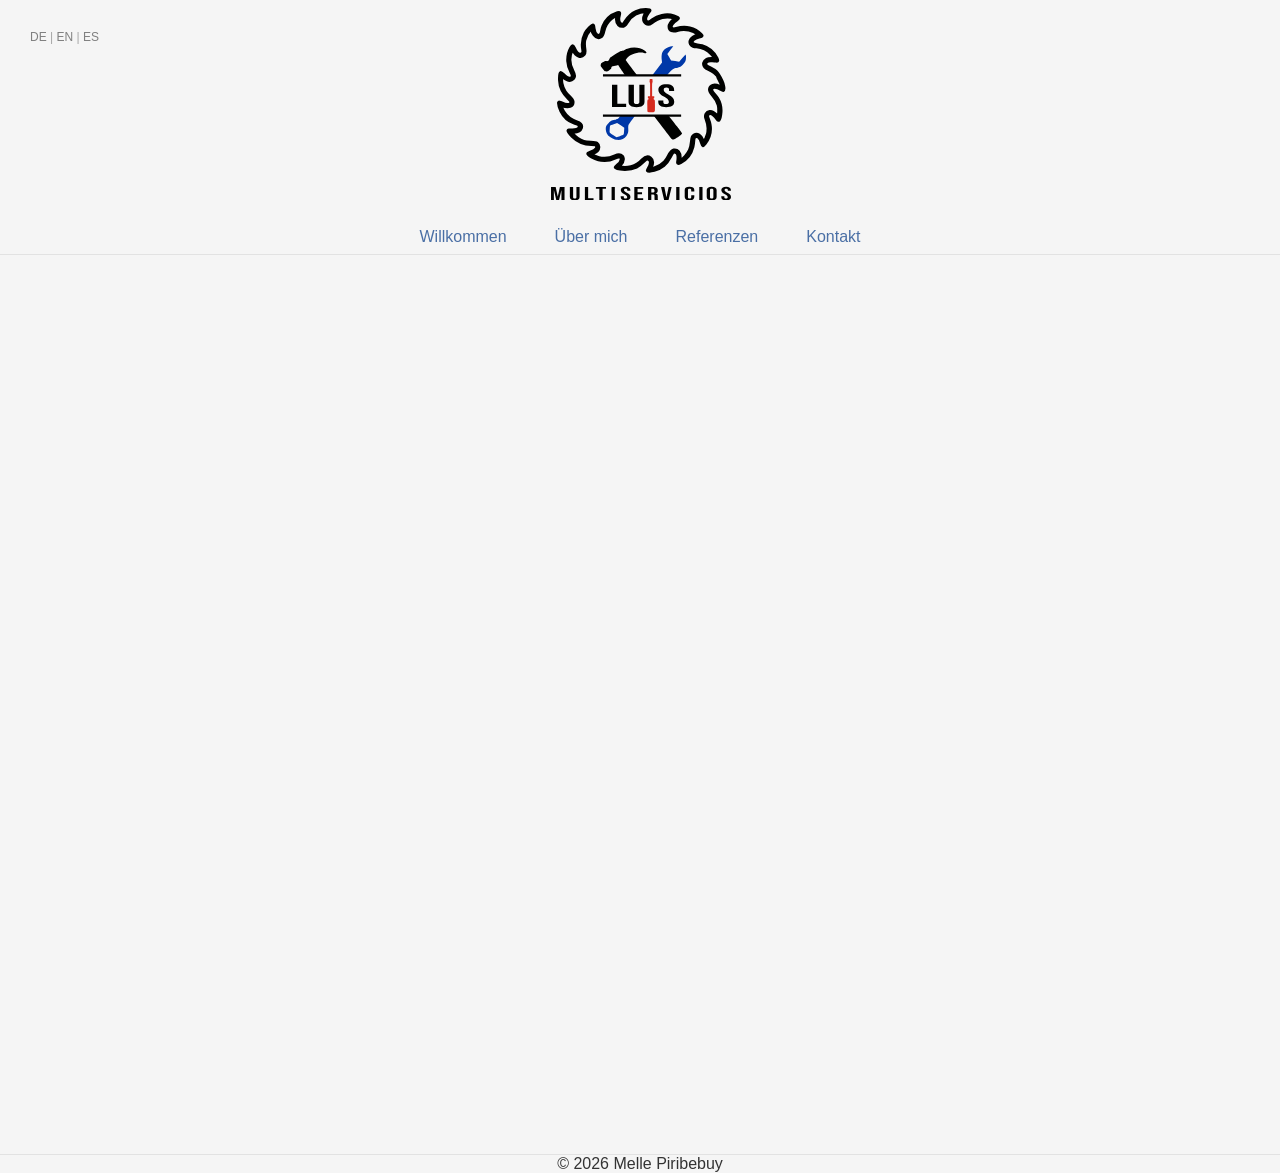
==== commit 2a303941: "test nach langem" ====
--- a/de/index.html
+++ b/de/index.html
@@ -44,7 +44,7 @@
                 d="m 91.020882,149.1728 c -0.710006,-0.89472 -1.177324,-2.514 -1.056044,-3.65916 0.09093,-0.85846 0.21056,-1.09106 1.159833,-2.25484 1.164068,-1.42681 1.787837,-1.78625 3.711725,-2.13761 2.076584,-0.37928 1.286116,-0.1159 11.851724,-13.25197 l 12.99253,-17.0073 -0.13286,-1.2213 c -0.31101,-2.85874 0.11278,-4.45382 1.521,-5.72552 0.80897,-0.73057 2.99943,-1.64868 3.88879,-1.62996 l 0.66089,0.014 -1.56998,2.02664 -1.56997,2.02663 0.9898,1.7109 0.98981,1.71089 2.1289,0.35343 2.1289,0.35342 1.69815,-1.94279 1.69815,-1.94278 0.16807,0.68476 c 0.0925,0.37661 0.0862,1.21537 -0.0136,1.86393 -0.16373,1.06266 -0.2807,1.30137 -1.1826,2.41505 -0.89089,1.09999 -1.11492,1.28108 -2.03808,1.64779 -0.57045,0.22658 -1.56928,0.49956 -2.21962,0.60663 -2.42876,0.39984 -4.83174,4.4646 -15.27348,17.35709 -6.69798,8.27001 -9.49091,12.37253 -9.61522,12.78032 -0.0948,0.31097 -0.13195,1.18789 -0.0826,1.94871 0.11021,1.69876 -0.12816,2.60214 -0.98246,3.72336 -1.278366,1.67775 -3.203821,2.4018 -5.453039,2.05049 -1.01222,-0.15804 -1.405725,-0.31591 -2.5406,-1.01911 -0.905383,-0.5609 -1.510815,-1.04351 -1.858126,-1.48137 z m 6.375319,0.58101 c 0.976472,-0.32198 1.858739,-0.68832 1.9606,-0.81409 0.101879,-0.12579 0.228507,-1.00584 0.281423,-1.95571 l 0.09621,-1.72702 -1.890407,-1.1977 -1.890412,-1.19767 -1.80073,0.60548 c -0.990406,0.33303 -1.843395,0.65148 -1.89555,0.70771 -0.05211,0.0563 -0.134084,0.72167 -0.182096,1.47884 -0.158216,2.49502 -0.353765,2.09971 1.719439,3.4745 l 1.826206,1.21096 z"
                 id="path5" />
               <rect
-                style="fill:#ffffff;fill-opacity:1;stroke:none;stroke-width:1.39692;stroke-miterlimit:3.4;stroke-opacity:1"
+                style="fill:#f5f5f5;fill-opacity:1;stroke:none;stroke-width:1.39692;stroke-miterlimit:3.4;stroke-opacity:1"
                 id="rect6" width="51.299824" height="21.442261" x="82.531487" y="117.67466" />
               <path
                 d="m 93.254866,122.57298 h 2.826745 v 10.09829 h 4.651279 v 1.68305 h -7.478024 z m 12.951634,11.94964 c -1.37054,0 -2.41558,-0.25246 -3.13512,-0.75737 -0.71953,-0.51613 -1.0793,-1.25107 -1.0793,-2.20479 v -8.98748 h 2.82675 v 9.12212 c 0,0.40393 0.11992,0.69566 0.35976,0.87519 0.25698,0.17952 0.61675,0.26928 1.0793,0.26928 0.46256,0 0.81377,-0.0898 1.05361,-0.26928 0.25698,-0.17953 0.38547,-0.47126 0.38547,-0.87519 v -9.12212 h 2.72395 v 8.98748 c 0,0.95372 -0.35977,1.68866 -1.0793,2.20479 -0.71954,0.50491 -1.76458,0.75737 -3.13512,0.75737 z m 15.6458,0 c -1.37054,0 -2.40702,-0.25246 -3.10942,-0.75737 -0.7024,-0.51613 -1.0536,-1.25107 -1.0536,-2.20479 v -0.67322 h 2.67255 v 0.80786 c 0,0.76298 0.48826,1.14447 1.46477,1.14447 0.47969,0 0.83946,-0.0898 1.0793,-0.26928 0.25698,-0.19075 0.38547,-0.4937 0.38547,-0.90885 0,-0.4937 -0.17132,-0.92568 -0.51395,-1.29595 -0.34264,-0.38149 -0.97652,-0.83591 -1.90163,-1.36327 -1.16496,-0.67322 -1.97872,-1.27911 -2.44128,-1.81769 -0.46256,-0.54979 -0.69384,-1.16691 -0.69384,-1.85135 0,-0.93129 0.35977,-1.64939 1.0793,-2.1543 0.71954,-0.51614 1.76458,-0.77421 3.13512,-0.77421 1.35341,0 2.37275,0.25807 3.05802,0.77421 0.70241,0.50491 1.05361,1.23423 1.05361,2.18796 v 0.48808 h -2.67256 v -0.60589 c 0,-0.40393 -0.11992,-0.69566 -0.35977,-0.87519 -0.23984,-0.19074 -0.59104,-0.28612 -1.0536,-0.28612 -0.94225,0 -1.41338,0.37588 -1.41338,1.12764 0,0.42638 0.17133,0.8247 0.51396,1.19497 0.35977,0.37027 1.00221,0.81908 1.92732,1.34644 1.1821,0.67322 1.99586,1.28472 2.44128,1.83452 0.44543,0.5498 0.66814,1.19497 0.66814,1.93551 0,0.96494 -0.36833,1.70549 -1.105,2.22162 -0.71953,0.51613 -1.77313,0.7742 -3.16081,0.7742 z"
--- a/css/style.css
+++ b/css/style.css
@@ -125,7 +125,7 @@
 
 
 h1 {
-  color: #4A6FA5;
+  color: #666;
 }
 
 .hero h1,
@@ -137,6 +137,7 @@
   text-align: center;
   letter-spacing: 4px;
   line-height: 1.8;
+  margin-bottom: 3rem;
 }
 
 .hero .audience {
@@ -440,6 +441,7 @@
   max-width: 900px;
   margin: auto;
   aspect-ratio: 1000/700;
+  margin-bottom: 3rem;
 }
 
 
@@ -447,13 +449,12 @@
 .LuisWithStones,
 .Asado {
   position: absolute;
-  filter:
-    drop-shadow(0 4px 8px rgba(0, 0, 0, .08)) drop-shadow(0 12px 24px rgba(0, 0, 0, .12));
+  
 }
 
 .LuisWithStones {
   position: absolute;
-  width: 18%;
+  width: 22%;
 }
 
 .redStones {
@@ -475,16 +476,15 @@
 
 /* Rechts unten */
 .Asado {
-  width: 17%;
-  right: 16%;
-  top: 48%;
+  width: 20%;
+  right: 4%;
+  top: 44%;
 }
 
 .HouseInside {
-  grid-column: 1 / 4;
-  grid-row: 3;
+
   width: 300px;
-  justify-self: center;
+
 }
 
 .voila {
@@ -854,6 +854,39 @@
   }
 
 
+  
+.LuisWithStones {
+  position: absolute;
+  width: 20%;
+}
+
+.redStones {
+  width: 15%;
+}
+
+/* Spitze */
+.LuisWithStones {
+  top: 3%;
+  left: 45%;
+}
+
+/* Links unten */
+.redStones {
+  left: 20%;
+  top: 47%;
+}
+
+/* Rechts unten */
+.Asado {
+  width: 25%;
+  right: 0%;
+  top: 40%;
+}
+.HouseInside {
+
+  width: 400px;
+
+}
 
 
   .side {
